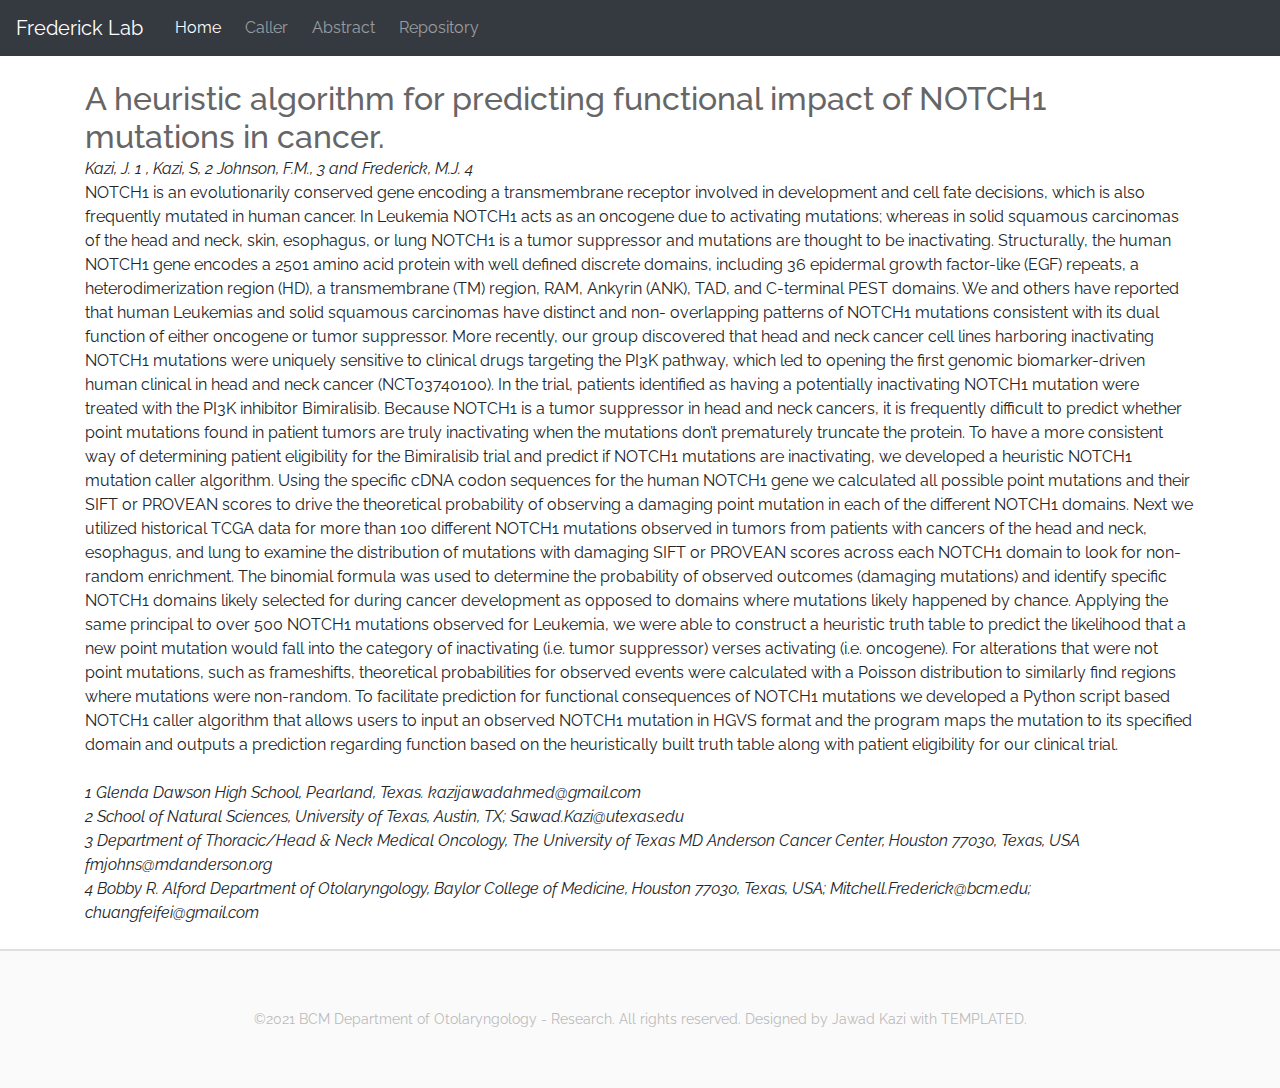
==== abstract.html @ 68045901 "changed the look and added navbar" ====
<!DOCTYPE HTML>
<html>
  <head>
  <title>Abstract</title>
  <meta charset="utf-8" />
  <meta name="viewport" content="width=device-width, initial-scale=1" />
  <!--[if lte IE 8]><script src="assets/js/ie/html5shiv.js"></script><![endif]-->
  <link rel="stylesheet" href="assets/css/main.css" />
         <link rel="stylesheet" type="text/css" href="assets/css/bootstrap.min.css">

    <link rel="stylesheet" type="text/css" href="assets/css/font-awesome.css">

    <link rel="stylesheet" href="assets/css/templatemo-softy-pinko.css">
  <!--[if lte IE 9]><link rel="stylesheet" href="assets/css/ie9.css" /><![endif]-->
</head>
<body> 
  
  <nav class="navbar navbar-expand-lg navbar-dark bg-dark">
  <a class="navbar-brand" href="https://www.bcm.edu/people-search/mitchell-frederick-21699"  target="_blank">Frederick Lab</a>
  <button class="navbar-toggler" type="button" data-toggle="collapse" data-target="#navbarNavDropdown" aria-controls="navbarNavDropdown" aria-expanded="false" aria-label="Toggle navigation">
    <span class="navbar-toggler-icon"></span>
  </button>
  <div class="collapse navbar-collapse" id="navbarNavDropdown">
    <ul class="navbar-nav">
      <li class="nav-item active">
        <a class="nav-link" href="index.html">Home </a>
      </li>
      <li class="nav-item">
        <a class="nav-link" href="code.html">Caller</a>
      </li>
      <li class="nav-item">
        <a class="nav-link" href="abstract.html">Abstract<span class="sr-only">(current)</span></a>
      </li>
      <li class="nav-item">
        <a class="nav-link" href="https://github.com/SeebinJwad/notch1_caller" target="_blank">Repository</a>
      </li>
    </ul>
  </div>
</nav>
<!-- One -->
  <section id="one" class="container pt-4">
      <section>
        <h2>A heuristic algorithm for predicting functional impact of NOTCH1 mutations in cancer.</h2>
        <p><i>Kazi, J. 1 , Kazi, S, 2 Johnson, F.M., 3 and Frederick, M.J. 4</i> 

          <p>
NOTCH1 is an evolutionarily conserved gene encoding a transmembrane receptor involved in
development and cell fate decisions, which is also frequently mutated in human cancer. In Leukemia
NOTCH1 acts as an oncogene due to activating mutations; whereas in solid squamous carcinomas of the
head and neck, skin, esophagus, or lung NOTCH1 is a tumor suppressor and mutations are thought to be
inactivating. Structurally, the human NOTCH1 gene encodes a 2501 amino acid protein with well
defined discrete domains, including 36 epidermal growth factor-like (EGF) repeats, a heterodimerization
region (HD), a transmembrane (TM) region, RAM, Ankyrin (ANK), TAD, and C-terminal PEST domains. We
and others have reported that human Leukemias and solid squamous carcinomas have distinct and non-
overlapping patterns of NOTCH1 mutations consistent with its dual function of either oncogene or
tumor suppressor. More recently, our group discovered that head and neck cancer cell lines harboring
inactivating NOTCH1 mutations were uniquely sensitive to clinical drugs targeting the PI3K pathway,
which led to opening the first genomic biomarker-driven human clinical in head and neck cancer
(NCT03740100). In the trial, patients identified as having a potentially inactivating NOTCH1 mutation
were treated with the PI3K inhibitor Bimiralisib. Because NOTCH1 is a tumor suppressor in head and
neck cancers, it is frequently difficult to predict whether point mutations found in patient tumors are
truly inactivating when the mutations don’t prematurely truncate the protein. To have a more
consistent way of determining patient eligibility for the Bimiralisib trial and predict if NOTCH1 mutations
are inactivating, we developed a heuristic NOTCH1 mutation caller algorithm. Using the specific cDNA
codon sequences for the human NOTCH1 gene we calculated all possible point mutations and their SIFT
or PROVEAN scores to drive the theoretical probability of observing a damaging point mutation in each
of the different NOTCH1 domains. Next we utilized historical TCGA data for more than 100 different
NOTCH1 mutations observed in tumors from patients with cancers of the head and neck, esophagus,
and lung to examine the distribution of mutations with damaging SIFT or PROVEAN scores across each
NOTCH1 domain to look for non-random enrichment. The binomial formula was used to determine the
probability of observed outcomes (damaging mutations) and identify specific NOTCH1 domains likely
selected for during cancer development as opposed to domains where mutations likely happened by
chance. Applying the same principal to over 500 NOTCH1 mutations observed for Leukemia, we were
able to construct a heuristic truth table to predict the likelihood that a new point mutation would fall
into the category of inactivating (i.e. tumor suppressor) verses activating (i.e. oncogene). For alterations
that were not point mutations, such as frameshifts, theoretical probabilities for observed events were
calculated with a Poisson distribution to similarly find regions where mutations were non-random. To
facilitate prediction for functional consequences of NOTCH1 mutations we developed a Python script
based NOTCH1 caller algorithm that allows users to input an observed NOTCH1 mutation in HGVS
format and the program maps the mutation to its specified domain and outputs a prediction regarding
function based on the heuristically built truth table along with patient eligibility for our clinical trial.</p>
        <p><br><i>
1 Glenda Dawson High School, Pearland, Texas. kazijawadahmed@gmail.com<br>
2 School of Natural Sciences, University of Texas, Austin, TX; Sawad.Kazi@utexas.edu<br>
3 Department of Thoracic/Head &amp; Neck Medical Oncology, The University of Texas MD Anderson Cancer
Center, Houston 77030, Texas, USA fmjohns@mdanderson.org <br>
4 Bobby R. Alford Department of Otolaryngology, Baylor College of Medicine, Houston 77030, Texas,
USA; Mitchell.Frederick@bcm.edu; chuangfeifei@gmail.com</i><br><br></p>
     
      </section>
      
  </section>


  <!-- Footer -->
  <footer id="footer">
    <div class="copyright">
      &copy;2021 BCM Department of Otolaryngology - Research. All rights reserved. Designed by Jawad Kazi with TEMPLATED.
    </div>
  </footer>
</body>
</html>
---- assets/css/main.css ----
@import url(font-awesome.min.css);

/*
	Prism by TEMPLATED
	templated.co @templatedco
	Released for free under the Creative Commons Attribution 3.0 license (templated.co/license)
*/

/* Reset */

	html, body, div, span, applet, object, iframe, h1, h2, h3, h4, h5, h6, p, blockquote, pre, a, abbr, acronym, address, big, cite, code, del, dfn, em, img, ins, kbd, q, s, samp, small, strike, strong, sub, sup, tt, var, b, u, i, center, dl, dt, dd, ol, ul, li, fieldset, form, label, legend, table, caption, tbody, tfoot, thead, tr, th, td, article, aside, canvas, details, embed, figure, figcaption, footer, header, hgroup, menu, nav, output, ruby, section, summary, time, mark, audio, video {
		margin: 0;
		padding: 0;
		border: 0;
		font-size: 100%;
		font: inherit;
		vertical-align: baseline;
	}

	article, aside, details, figcaption, figure, footer, header, hgroup, menu, nav, section {
		display: block;
	}

	body {
		line-height: 1;
	}

	ol, ul {
		list-style: none;
	}

	blockquote, q {
		quotes: none;
	}

	blockquote:before, blockquote:after, q:before, q:after {
		content: '';
		content: none;
	}

	table {
		border-collapse: collapse;
		border-spacing: 0;
	}

	body {
		-webkit-text-size-adjust: none;
	}

/* Box Model */

	*, *:before, *:after {
		-moz-box-sizing: border-box;
		-webkit-box-sizing: border-box;
		box-sizing: border-box;
	}

/* Grid */

	.row {
		border-bottom: solid 1px transparent;
		-moz-box-sizing: border-box;
		-webkit-box-sizing: border-box;
		box-sizing: border-box;
	}

	.row > * {
		float: left;
		-moz-box-sizing: border-box;
		-webkit-box-sizing: border-box;
		box-sizing: border-box;
	}

	.row:after, .row:before {
		content: '';
		display: block;
		clear: both;
		height: 0;
	}

	.row.uniform > * > :first-child {
		margin-top: 0;
	}

	.row.uniform > * > :last-child {
		margin-bottom: 0;
	}

	.row.\30 \25 > * {
		padding: 0 0 0 0em;
	}

	.row.\30 \25 {
		margin: 0 0 -1px 0em;
	}

	.row.uniform.\30 \25 > * {
		padding: 0em 0 0 0em;
	}

	.row.uniform.\30 \25 {
		margin: 0em 0 -1px 0em;
	}

	.row > * {
		padding: 0 0 0 2em;
	}

	.row {
		margin: 0 0 -1px -2em;
	}

	.row.uniform > * {
		padding: 2em 0 0 2em;
	}

	.row.uniform {
		margin: -2em 0 -1px -2em;
	}

	.row.\32 00\25 > * {
		padding: 0 0 0 4em;
	}

	.row.\32 00\25 {
		margin: 0 0 -1px -4em;
	}

	.row.uniform.\32 00\25 > * {
		padding: 4em 0 0 4em;
	}

	.row.uniform.\32 00\25 {
		margin: -4em 0 -1px -4em;
	}

	.row.\31 50\25 > * {
		padding: 0 0 0 3em;
	}

	.row.\31 50\25 {
		margin: 0 0 -1px -3em;
	}

	.row.uniform.\31 50\25 > * {
		padding: 3em 0 0 3em;
	}

	.row.uniform.\31 50\25 {
		margin: -3em 0 -1px -3em;
	}

	.row.\35 0\25 > * {
		padding: 0 0 0 1em;
	}

	.row.\35 0\25 {
		margin: 0 0 -1px -1em;
	}

	.row.uniform.\35 0\25 > * {
		padding: 1em 0 0 1em;
	}

	.row.uniform.\35 0\25 {
		margin: -1em 0 -1px -1em;
	}

	.row.\32 5\25 > * {
		padding: 0 0 0 0.5em;
	}

	.row.\32 5\25 {
		margin: 0 0 -1px -0.5em;
	}

	.row.uniform.\32 5\25 > * {
		padding: 0.5em 0 0 0.5em;
	}

	.row.uniform.\32 5\25 {
		margin: -0.5em 0 -1px -0.5em;
	}

	.\31 2u, .\31 2u\24 {
		width: 100%;
		clear: none;
		margin-left: 0;
	}

	.\31 1u, .\31 1u\24 {
		width: 91.6666666667%;
		clear: none;
		margin-left: 0;
	}

	.\31 0u, .\31 0u\24 {
		width: 83.3333333333%;
		clear: none;
		margin-left: 0;
	}

	.\39 u, .\39 u\24 {
		width: 75%;
		clear: none;
		margin-left: 0;
	}

	.\38 u, .\38 u\24 {
		width: 66.6666666667%;
		clear: none;
		margin-left: 0;
	}

	.\37 u, .\37 u\24 {
		width: 58.3333333333%;
		clear: none;
		margin-left: 0;
	}

	.\36 u, .\36 u\24 {
		width: 50%;
		clear: none;
		margin-left: 0;
	}

	.\35 u, .\35 u\24 {
		width: 41.6666666667%;
		clear: none;
		margin-left: 0;
	}

	.\34 u, .\34 u\24 {
		width: 33.3333333333%;
		clear: none;
		margin-left: 0;
	}

	.\33 u, .\33 u\24 {
		width: 25%;
		clear: none;
		margin-left: 0;
	}

	.\32 u, .\32 u\24 {
		width: 16.6666666667%;
		clear: none;
		margin-left: 0;
	}

	.\31 u, .\31 u\24 {
		width: 8.3333333333%;
		clear: none;
		margin-left: 0;
	}

	.\31 2u\24 + *,
	.\31 1u\24 + *,
	.\31 0u\24 + *,
	.\39 u\24 + *,
	.\38 u\24 + *,
	.\37 u\24 + *,
	.\36 u\24 + *,
	.\35 u\24 + *,
	.\34 u\24 + *,
	.\33 u\24 + *,
	.\32 u\24 + *,
	.\31 u\24 + * {
		clear: left;
	}

	.\-11u {
		margin-left: 91.66667%;
	}

	.\-10u {
		margin-left: 83.33333%;
	}

	.\-9u {
		margin-left: 75%;
	}

	.\-8u {
		margin-left: 66.66667%;
	}

	.\-7u {
		margin-left: 58.33333%;
	}

	.\-6u {
		margin-left: 50%;
	}

	.\-5u {
		margin-left: 41.66667%;
	}

	.\-4u {
		margin-left: 33.33333%;
	}

	.\-3u {
		margin-left: 25%;
	}

	.\-2u {
		margin-left: 16.66667%;
	}

	.\-1u {
		margin-left: 8.33333%;
	}

	@media screen and (max-width: 1680px) {

		.row > * {
			padding: 0 0 0 2em;
		}

		.row {
			margin: 0 0 -1px -2em;
		}

		.row.uniform > * {
			padding: 2em 0 0 2em;
		}

		.row.uniform {
			margin: -2em 0 -1px -2em;
		}

		.row.\32 00\25 > * {
			padding: 0 0 0 4em;
		}

		.row.\32 00\25 {
			margin: 0 0 -1px -4em;
		}

		.row.uniform.\32 00\25 > * {
			padding: 4em 0 0 4em;
		}

		.row.uniform.\32 00\25 {
			margin: -4em 0 -1px -4em;
		}

		.row.\31 50\25 > * {
			padding: 0 0 0 3em;
		}

		.row.\31 50\25 {
			margin: 0 0 -1px -3em;
		}

		.row.uniform.\31 50\25 > * {
			padding: 3em 0 0 3em;
		}

		.row.uniform.\31 50\25 {
			margin: -3em 0 -1px -3em;
		}

		.row.\35 0\25 > * {
			padding: 0 0 0 1em;
		}

		.row.\35 0\25 {
			margin: 0 0 -1px -1em;
		}

		.row.uniform.\35 0\25 > * {
			padding: 1em 0 0 1em;
		}

		.row.uniform.\35 0\25 {
			margin: -1em 0 -1px -1em;
		}

		.row.\32 5\25 > * {
			padding: 0 0 0 0.5em;
		}

		.row.\32 5\25 {
			margin: 0 0 -1px -0.5em;
		}

		.row.uniform.\32 5\25 > * {
			padding: 0.5em 0 0 0.5em;
		}

		.row.uniform.\32 5\25 {
			margin: -0.5em 0 -1px -0.5em;
		}

		.\31 2u\28xlarge\29, .\31 2u\24\28xlarge\29 {
			width: 100%;
			clear: none;
			margin-left: 0;
		}

		.\31 1u\28xlarge\29, .\31 1u\24\28xlarge\29 {
			width: 91.6666666667%;
			clear: none;
			margin-left: 0;
		}

		.\31 0u\28xlarge\29, .\31 0u\24\28xlarge\29 {
			width: 83.3333333333%;
			clear: none;
			margin-left: 0;
		}

		.\39 u\28xlarge\29, .\39 u\24\28xlarge\29 {
			width: 75%;
			clear: none;
			margin-left: 0;
		}

		.\38 u\28xlarge\29, .\38 u\24\28xlarge\29 {
			width: 66.6666666667%;
			clear: none;
			margin-left: 0;
		}

		.\37 u\28xlarge\29, .\37 u\24\28xlarge\29 {
			width: 58.3333333333%;
			clear: none;
			margin-left: 0;
		}

		.\36 u\28xlarge\29, .\36 u\24\28xlarge\29 {
			width: 50%;
			clear: none;
			margin-left: 0;
		}

		.\35 u\28xlarge\29, .\35 u\24\28xlarge\29 {
			width: 41.6666666667%;
			clear: none;
			margin-left: 0;
		}

		.\34 u\28xlarge\29, .\34 u\24\28xlarge\29 {
			width: 33.3333333333%;
			clear: none;
			margin-left: 0;
		}

		.\33 u\28xlarge\29, .\33 u\24\28xlarge\29 {
			width: 25%;
			clear: none;
			margin-left: 0;
		}

		.\32 u\28xlarge\29, .\32 u\24\28xlarge\29 {
			width: 16.6666666667%;
			clear: none;
			margin-left: 0;
		}

		.\31 u\28xlarge\29, .\31 u\24\28xlarge\29 {
			width: 8.3333333333%;
			clear: none;
			margin-left: 0;
		}

		.\31 2u\24\28xlarge\29 + *,
		.\31 1u\24\28xlarge\29 + *,
		.\31 0u\24\28xlarge\29 + *,
		.\39 u\24\28xlarge\29 + *,
		.\38 u\24\28xlarge\29 + *,
		.\37 u\24\28xlarge\29 + *,
		.\36 u\24\28xlarge\29 + *,
		.\35 u\24\28xlarge\29 + *,
		.\34 u\24\28xlarge\29 + *,
		.\33 u\24\28xlarge\29 + *,
		.\32 u\24\28xlarge\29 + *,
		.\31 u\24\28xlarge\29 + * {
			clear: left;
		}

		.\-11u\28xlarge\29 {
			margin-left: 91.66667%;
		}

		.\-10u\28xlarge\29 {
			margin-left: 83.33333%;
		}

		.\-9u\28xlarge\29 {
			margin-left: 75%;
		}

		.\-8u\28xlarge\29 {
			margin-left: 66.66667%;
		}

		.\-7u\28xlarge\29 {
			margin-left: 58.33333%;
		}

		.\-6u\28xlarge\29 {
			margin-left: 50%;
		}

		.\-5u\28xlarge\29 {
			margin-left: 41.66667%;
		}

		.\-4u\28xlarge\29 {
			margin-left: 33.33333%;
		}

		.\-3u\28xlarge\29 {
			margin-left: 25%;
		}

		.\-2u\28xlarge\29 {
			margin-left: 16.66667%;
		}

		.\-1u\28xlarge\29 {
			margin-left: 8.33333%;
		}

	}

	@media screen and (max-width: 1366px) {

		.row > * {
			padding: 0 0 0 1.5em;
		}

		.row {
			margin: 0 0 -1px -1.5em;
		}

		.row.uniform > * {
			padding: 1.5em 0 0 1.5em;
		}

		.row.uniform {
			margin: -1.5em 0 -1px -1.5em;
		}

		.row.\32 00\25 > * {
			padding: 0 0 0 3em;
		}

		.row.\32 00\25 {
			margin: 0 0 -1px -3em;
		}

		.row.uniform.\32 00\25 > * {
			padding: 3em 0 0 3em;
		}

		.row.uniform.\32 00\25 {
			margin: -3em 0 -1px -3em;
		}

		.row.\31 50\25 > * {
			padding: 0 0 0 2.25em;
		}

		.row.\31 50\25 {
			margin: 0 0 -1px -2.25em;
		}

		.row.uniform.\31 50\25 > * {
			padding: 2.25em 0 0 2.25em;
		}

		.row.uniform.\31 50\25 {
			margin: -2.25em 0 -1px -2.25em;
		}

		.row.\35 0\25 > * {
			padding: 0 0 0 0.75em;
		}

		.row.\35 0\25 {
			margin: 0 0 -1px -0.75em;
		}

		.row.uniform.\35 0\25 > * {
			padding: 0.75em 0 0 0.75em;
		}

		.row.uniform.\35 0\25 {
			margin: -0.75em 0 -1px -0.75em;
		}

		.row.\32 5\25 > * {
			padding: 0 0 0 0.375em;
		}

		.row.\32 5\25 {
			margin: 0 0 -1px -0.375em;
		}

		.row.uniform.\32 5\25 > * {
			padding: 0.375em 0 0 0.375em;
		}

		.row.uniform.\32 5\25 {
			margin: -0.375em 0 -1px -0.375em;
		}

		.\31 2u\28large\29, .\31 2u\24\28large\29 {
			width: 100%;
			clear: none;
			margin-left: 0;
		}

		.\31 1u\28large\29, .\31 1u\24\28large\29 {
			width: 91.6666666667%;
			clear: none;
			margin-left: 0;
		}

		.\31 0u\28large\29, .\31 0u\24\28large\29 {
			width: 83.3333333333%;
			clear: none;
			margin-left: 0;
		}

		.\39 u\28large\29, .\39 u\24\28large\29 {
			width: 75%;
			clear: none;
			margin-left: 0;
		}

		.\38 u\28large\29, .\38 u\24\28large\29 {
			width: 66.6666666667%;
			clear: none;
			margin-left: 0;
		}

		.\37 u\28large\29, .\37 u\24\28large\29 {
			width: 58.3333333333%;
			clear: none;
			margin-left: 0;
		}

		.\36 u\28large\29, .\36 u\24\28large\29 {
			width: 50%;
			clear: none;
			margin-left: 0;
		}

		.\35 u\28large\29, .\35 u\24\28large\29 {
			width: 41.6666666667%;
			clear: none;
			margin-left: 0;
		}

		.\34 u\28large\29, .\34 u\24\28large\29 {
			width: 33.3333333333%;
			clear: none;
			margin-left: 0;
		}

		.\33 u\28large\29, .\33 u\24\28large\29 {
			width: 25%;
			clear: none;
			margin-left: 0;
		}

		.\32 u\28large\29, .\32 u\24\28large\29 {
			width: 16.6666666667%;
			clear: none;
			margin-left: 0;
		}

		.\31 u\28large\29, .\31 u\24\28large\29 {
			width: 8.3333333333%;
			clear: none;
			margin-left: 0;
		}

		.\31 2u\24\28large\29 + *,
		.\31 1u\24\28large\29 + *,
		.\31 0u\24\28large\29 + *,
		.\39 u\24\28large\29 + *,
		.\38 u\24\28large\29 + *,
		.\37 u\24\28large\29 + *,
		.\36 u\24\28large\29 + *,
		.\35 u\24\28large\29 + *,
		.\34 u\24\28large\29 + *,
		.\33 u\24\28large\29 + *,
		.\32 u\24\28large\29 + *,
		.\31 u\24\28large\29 + * {
			clear: left;
		}

		.\-11u\28large\29 {
			margin-left: 91.66667%;
		}

		.\-10u\28large\29 {
			margin-left: 83.33333%;
		}

		.\-9u\28large\29 {
			margin-left: 75%;
		}

		.\-8u\28large\29 {
			margin-left: 66.66667%;
		}

		.\-7u\28large\29 {
			margin-left: 58.33333%;
		}

		.\-6u\28large\29 {
			margin-left: 50%;
		}

		.\-5u\28large\29 {
			margin-left: 41.66667%;
		}

		.\-4u\28large\29 {
			margin-left: 33.33333%;
		}

		.\-3u\28large\29 {
			margin-left: 25%;
		}

		.\-2u\28large\29 {
			margin-left: 16.66667%;
		}

		.\-1u\28large\29 {
			margin-left: 8.33333%;
		}

	}

	@media screen and (max-width: 980px) {

		.row > * {
			padding: 0 0 0 1.5em;
		}

		.row {
			margin: 0 0 -1px -1.5em;
		}

		.row.uniform > * {
			padding: 1.5em 0 0 1.5em;
		}

		.row.uniform {
			margin: -1.5em 0 -1px -1.5em;
		}

		.row.\32 00\25 > * {
			padding: 0 0 0 3em;
		}

		.row.\32 00\25 {
			margin: 0 0 -1px -3em;
		}

		.row.uniform.\32 00\25 > * {
			padding: 3em 0 0 3em;
		}

		.row.uniform.\32 00\25 {
			margin: -3em 0 -1px -3em;
		}

		.row.\31 50\25 > * {
			padding: 0 0 0 2.25em;
		}

		.row.\31 50\25 {
			margin: 0 0 -1px -2.25em;
		}

		.row.uniform.\31 50\25 > * {
			padding: 2.25em 0 0 2.25em;
		}

		.row.uniform.\31 50\25 {
			margin: -2.25em 0 -1px -2.25em;
		}

		.row.\35 0\25 > * {
			padding: 0 0 0 0.75em;
		}

		.row.\35 0\25 {
			margin: 0 0 -1px -0.75em;
		}

		.row.uniform.\35 0\25 > * {
			padding: 0.75em 0 0 0.75em;
		}

		.row.uniform.\35 0\25 {
			margin: -0.75em 0 -1px -0.75em;
		}

		.row.\32 5\25 > * {
			padding: 0 0 0 0.375em;
		}

		.row.\32 5\25 {
			margin: 0 0 -1px -0.375em;
		}

		.row.uniform.\32 5\25 > * {
			padding: 0.375em 0 0 0.375em;
		}

		.row.uniform.\32 5\25 {
			margin: -0.375em 0 -1px -0.375em;
		}

		.\31 2u\28medium\29, .\31 2u\24\28medium\29 {
			width: 100%;
			clear: none;
			margin-left: 0;
		}

		.\31 1u\28medium\29, .\31 1u\24\28medium\29 {
			width: 91.6666666667%;
			clear: none;
			margin-left: 0;
		}

		.\31 0u\28medium\29, .\31 0u\24\28medium\29 {
			width: 83.3333333333%;
			clear: none;
			margin-left: 0;
		}

		.\39 u\28medium\29, .\39 u\24\28medium\29 {
			width: 75%;
			clear: none;
			margin-left: 0;
		}

		.\38 u\28medium\29, .\38 u\24\28medium\29 {
			width: 66.6666666667%;
			clear: none;
			margin-left: 0;
		}

		.\37 u\28medium\29, .\37 u\24\28medium\29 {
			width: 58.3333333333%;
			clear: none;
			margin-left: 0;
		}

		.\36 u\28medium\29, .\36 u\24\28medium\29 {
			width: 50%;
			clear: none;
			margin-left: 0;
		}

		.\35 u\28medium\29, .\35 u\24\28medium\29 {
			width: 41.6666666667%;
			clear: none;
			margin-left: 0;
		}

		.\34 u\28medium\29, .\34 u\24\28medium\29 {
			width: 33.3333333333%;
			clear: none;
			margin-left: 0;
		}

		.\33 u\28medium\29, .\33 u\24\28medium\29 {
			width: 25%;
			clear: none;
			margin-left: 0;
		}

		.\32 u\28medium\29, .\32 u\24\28medium\29 {
			width: 16.6666666667%;
			clear: none;
			margin-left: 0;
		}

		.\31 u\28medium\29, .\31 u\24\28medium\29 {
			width: 8.3333333333%;
			clear: none;
			margin-left: 0;
		}

		.\31 2u\24\28medium\29 + *,
		.\31 1u\24\28medium\29 + *,
		.\31 0u\24\28medium\29 + *,
		.\39 u\24\28medium\29 + *,
		.\38 u\24\28medium\29 + *,
		.\37 u\24\28medium\29 + *,
		.\36 u\24\28medium\29 + *,
		.\35 u\24\28medium\29 + *,
		.\34 u\24\28medium\29 + *,
		.\33 u\24\28medium\29 + *,
		.\32 u\24\28medium\29 + *,
		.\31 u\24\28medium\29 + * {
			clear: left;
		}

		.\-11u\28medium\29 {
			margin-left: 91.66667%;
		}

		.\-10u\28medium\29 {
			margin-left: 83.33333%;
		}

		.\-9u\28medium\29 {
			margin-left: 75%;
		}

		.\-8u\28medium\29 {
			margin-left: 66.66667%;
		}

		.\-7u\28medium\29 {
			margin-left: 58.33333%;
		}

		.\-6u\28medium\29 {
			margin-left: 50%;
		}

		.\-5u\28medium\29 {
			margin-left: 41.66667%;
		}

		.\-4u\28medium\29 {
			margin-left: 33.33333%;
		}

		.\-3u\28medium\29 {
			margin-left: 25%;
		}

		.\-2u\28medium\29 {
			margin-left: 16.66667%;
		}

		.\-1u\28medium\29 {
			margin-left: 8.33333%;
		}

	}

	@media screen and (max-width: 736px) {

		.row > * {
			padding: 0 0 0 1.25em;
		}

		.row {
			margin: 0 0 -1px -1.25em;
		}

		.row.uniform > * {
			padding: 1.25em 0 0 1.25em;
		}

		.row.uniform {
			margin: -1.25em 0 -1px -1.25em;
		}

		.row.\32 00\25 > * {
			padding: 0 0 0 2.5em;
		}

		.row.\32 00\25 {
			margin: 0 0 -1px -2.5em;
		}

		.row.uniform.\32 00\25 > * {
			padding: 2.5em 0 0 2.5em;
		}

		.row.uniform.\32 00\25 {
			margin: -2.5em 0 -1px -2.5em;
		}

		.row.\31 50\25 > * {
			padding: 0 0 0 1.875em;
		}

		.row.\31 50\25 {
			margin: 0 0 -1px -1.875em;
		}

		.row.uniform.\31 50\25 > * {
			padding: 1.875em 0 0 1.875em;
		}

		.row.uniform.\31 50\25 {
			margin: -1.875em 0 -1px -1.875em;
		}

		.row.\35 0\25 > * {
			padding: 0 0 0 0.625em;
		}

		.row.\35 0\25 {
			margin: 0 0 -1px -0.625em;
		}

		.row.uniform.\35 0\25 > * {
			padding: 0.625em 0 0 0.625em;
		}

		.row.uniform.\35 0\25 {
			margin: -0.625em 0 -1px -0.625em;
		}

		.row.\32 5\25 > * {
			padding: 0 0 0 0.3125em;
		}

		.row.\32 5\25 {
			margin: 0 0 -1px -0.3125em;
		}

		.row.uniform.\32 5\25 > * {
			padding: 0.3125em 0 0 0.3125em;
		}

		.row.uniform.\32 5\25 {
			margin: -0.3125em 0 -1px -0.3125em;
		}

		.\31 2u\28small\29, .\31 2u\24\28small\29 {
			width: 100%;
			clear: none;
			margin-left: 0;
		}

		.\31 1u\28small\29, .\31 1u\24\28small\29 {
			width: 91.6666666667%;
			clear: none;
			margin-left: 0;
		}

		.\31 0u\28small\29, .\31 0u\24\28small\29 {
			width: 83.3333333333%;
			clear: none;
			margin-left: 0;
		}

		.\39 u\28small\29, .\39 u\24\28small\29 {
			width: 75%;
			clear: none;
			margin-left: 0;
		}

		.\38 u\28small\29, .\38 u\24\28small\29 {
			width: 66.6666666667%;
			clear: none;
			margin-left: 0;
		}

		.\37 u\28small\29, .\37 u\24\28small\29 {
			width: 58.3333333333%;
			clear: none;
			margin-left: 0;
		}

		.\36 u\28small\29, .\36 u\24\28small\29 {
			width: 50%;
			clear: none;
			margin-left: 0;
		}

		.\35 u\28small\29, .\35 u\24\28small\29 {
			width: 41.6666666667%;
			clear: none;
			margin-left: 0;
		}

		.\34 u\28small\29, .\34 u\24\28small\29 {
			width: 33.3333333333%;
			clear: none;
			margin-left: 0;
		}

		.\33 u\28small\29, .\33 u\24\28small\29 {
			width: 25%;
			clear: none;
			margin-left: 0;
		}

		.\32 u\28small\29, .\32 u\24\28small\29 {
			width: 16.6666666667%;
			clear: none;
			margin-left: 0;
		}

		.\31 u\28small\29, .\31 u\24\28small\29 {
			width: 8.3333333333%;
			clear: none;
			margin-left: 0;
		}

		.\31 2u\24\28small\29 + *,
		.\31 1u\24\28small\29 + *,
		.\31 0u\24\28small\29 + *,
		.\39 u\24\28small\29 + *,
		.\38 u\24\28small\29 + *,
		.\37 u\24\28small\29 + *,
		.\36 u\24\28small\29 + *,
		.\35 u\24\28small\29 + *,
		.\34 u\24\28small\29 + *,
		.\33 u\24\28small\29 + *,
		.\32 u\24\28small\29 + *,
		.\31 u\24\28small\29 + * {
			clear: left;
		}

		.\-11u\28small\29 {
			margin-left: 91.66667%;
		}

		.\-10u\28small\29 {
			margin-left: 83.33333%;
		}

		.\-9u\28small\29 {
			margin-left: 75%;
		}

		.\-8u\28small\29 {
			margin-left: 66.66667%;
		}

		.\-7u\28small\29 {
			margin-left: 58.33333%;
		}

		.\-6u\28small\29 {
			margin-left: 50%;
		}

		.\-5u\28small\29 {
			margin-left: 41.66667%;
		}

		.\-4u\28small\29 {
			margin-left: 33.33333%;
		}

		.\-3u\28small\29 {
			margin-left: 25%;
		}

		.\-2u\28small\29 {
			margin-left: 16.66667%;
		}

		.\-1u\28small\29 {
			margin-left: 8.33333%;
		}

	}

	@media screen and (max-width: 480px) {

		.row > * {
			padding: 0 0 0 1.25em;
		}

		.row {
			margin: 0 0 -1px -1.25em;
		}

		.row.uniform > * {
			padding: 1.25em 0 0 1.25em;
		}

		.row.uniform {
			margin: -1.25em 0 -1px -1.25em;
		}

		.row.\32 00\25 > * {
			padding: 0 0 0 2.5em;
		}

		.row.\32 00\25 {
			margin: 0 0 -1px -2.5em;
		}

		.row.uniform.\32 00\25 > * {
			padding: 2.5em 0 0 2.5em;
		}

		.row.uniform.\32 00\25 {
			margin: -2.5em 0 -1px -2.5em;
		}

		.row.\31 50\25 > * {
			padding: 0 0 0 1.875em;
		}

		.row.\31 50\25 {
			margin: 0 0 -1px -1.875em;
		}

		.row.uniform.\31 50\25 > * {
			padding: 1.875em 0 0 1.875em;
		}

		.row.uniform.\31 50\25 {
			margin: -1.875em 0 -1px -1.875em;
		}

		.row.\35 0\25 > * {
			padding: 0 0 0 0.625em;
		}

		.row.\35 0\25 {
			margin: 0 0 -1px -0.625em;
		}

		.row.uniform.\35 0\25 > * {
			padding: 0.625em 0 0 0.625em;
		}

		.row.uniform.\35 0\25 {
			margin: -0.625em 0 -1px -0.625em;
		}

		.row.\32 5\25 > * {
			padding: 0 0 0 0.3125em;
		}

		.row.\32 5\25 {
			margin: 0 0 -1px -0.3125em;
		}

		.row.uniform.\32 5\25 > * {
			padding: 0.3125em 0 0 0.3125em;
		}

		.row.uniform.\32 5\25 {
			margin: -0.3125em 0 -1px -0.3125em;
		}

		.\31 2u\28xsmall\29, .\31 2u\24\28xsmall\29 {
			width: 100%;
			clear: none;
			margin-left: 0;
		}

		.\31 1u\28xsmall\29, .\31 1u\24\28xsmall\29 {
			width: 91.6666666667%;
			clear: none;
			margin-left: 0;
		}

		.\31 0u\28xsmall\29, .\31 0u\24\28xsmall\29 {
			width: 83.3333333333%;
			clear: none;
			margin-left: 0;
		}

		.\39 u\28xsmall\29, .\39 u\24\28xsmall\29 {
			width: 75%;
			clear: none;
			margin-left: 0;
		}

		.\38 u\28xsmall\29, .\38 u\24\28xsmall\29 {
			width: 66.6666666667%;
			clear: none;
			margin-left: 0;
		}

		.\37 u\28xsmall\29, .\37 u\24\28xsmall\29 {
			width: 58.3333333333%;
			clear: none;
			margin-left: 0;
		}

		.\36 u\28xsmall\29, .\36 u\24\28xsmall\29 {
			width: 50%;
			clear: none;
			margin-left: 0;
		}

		.\35 u\28xsmall\29, .\35 u\24\28xsmall\29 {
			width: 41.6666666667%;
			clear: none;
			margin-left: 0;
		}

		.\34 u\28xsmall\29, .\34 u\24\28xsmall\29 {
			width: 33.3333333333%;
			clear: none;
			margin-left: 0;
		}

		.\33 u\28xsmall\29, .\33 u\24\28xsmall\29 {
			width: 25%;
			clear: none;
			margin-left: 0;
		}

		.\32 u\28xsmall\29, .\32 u\24\28xsmall\29 {
			width: 16.6666666667%;
			clear: none;
			margin-left: 0;
		}

		.\31 u\28xsmall\29, .\31 u\24\28xsmall\29 {
			width: 8.3333333333%;
			clear: none;
			margin-left: 0;
		}

		.\31 2u\24\28xsmall\29 + *,
		.\31 1u\24\28xsmall\29 + *,
		.\31 0u\24\28xsmall\29 + *,
		.\39 u\24\28xsmall\29 + *,
		.\38 u\24\28xsmall\29 + *,
		.\37 u\24\28xsmall\29 + *,
		.\36 u\24\28xsmall\29 + *,
		.\35 u\24\28xsmall\29 + *,
		.\34 u\24\28xsmall\29 + *,
		.\33 u\24\28xsmall\29 + *,
		.\32 u\24\28xsmall\29 + *,
		.\31 u\24\28xsmall\29 + * {
			clear: left;
		}

		.\-11u\28xsmall\29 {
			margin-left: 91.66667%;
		}

		.\-10u\28xsmall\29 {
			margin-left: 83.33333%;
		}

		.\-9u\28xsmall\29 {
			margin-left: 75%;
		}

		.\-8u\28xsmall\29 {
			margin-left: 66.66667%;
		}

		.\-7u\28xsmall\29 {
			margin-left: 58.33333%;
		}

		.\-6u\28xsmall\29 {
			margin-left: 50%;
		}

		.\-5u\28xsmall\29 {
			margin-left: 41.66667%;
		}

		.\-4u\28xsmall\29 {
			margin-left: 33.33333%;
		}

		.\-3u\28xsmall\29 {
			margin-left: 25%;
		}

		.\-2u\28xsmall\29 {
			margin-left: 16.66667%;
		}

		.\-1u\28xsmall\29 {
			margin-left: 8.33333%;
		}

	}

/* Basic */

	@-ms-viewport {
		width: device-width;
	}

	body {
		-ms-overflow-style: scrollbar;
	}

	@media screen and (max-width: 480px) {

		html, body {
			min-width: 320px;
		}

	}

	body {
		background: #fff;
	}

		body.is-loading *, body.is-loading *:before, body.is-loading *:after {
			-moz-animation: none !important;
			-webkit-animation: none !important;
			-ms-animation: none !important;
			animation: none !important;
			-moz-transition: none !important;
			-webkit-transition: none !important;
			-ms-transition: none !important;
			transition: none !important;
		}

/* Type */

	body {
		background-color: #fff;
		color: #777;
	}

	body, input, select, textarea {
		font-family: Arial, Helvetica, sans-serif;
		font-size: 13pt;
		font-weight: normal;
		line-height: 2;
	}

		@media screen and (max-width: 1680px) {

			body, input, select, textarea {
				font-size: 13.5pt;
			}

		}

		@media screen and (max-width: 1366px) {

			body, input, select, textarea {
				font-size: 12.5pt;
			}

		}

		@media screen and (max-width: 980px) {

			body, input, select, textarea {
				font-size: 12pt;
			}

		}

		@media screen and (max-width: 736px) {

			body, input, select, textarea {
				font-size: 11.5pt;
			}

		}

		@media screen and (max-width: 480px) {

			body, input, select, textarea {
				font-size: 11.5pt;
			}

		}

	a {
		-moz-transition: color 0.2s ease;
		-webkit-transition: color 0.2s ease;
		-ms-transition: color 0.2s ease;
		transition: color 0.2s ease;
		text-decoration: underline;
	}

		a:hover {
			color: #00BC8A !important;
			text-decoration: none;
		}

	strong, b {
		font-weight: bold;
	}

	em, i {
		font-style: italic;
	}

	p {
		margin: 0 0 2em 0;
	}

	h1, h2, h3, h4, h5, h6 {
		font-weight: bold;
		line-height: 1.5;
		margin: 0 0 1em 0;
	}

		h1 a, h2 a, h3 a, h4 a, h5 a, h6 a {
			color: inherit;
			text-decoration: none;
		}

	h2 {
		font-size: 1.75em;
	}

	h3 {
		font-size: 1.35em;
	}

	h4 {
		font-size: 1.1em;
	}

	h5 {
		font-size: 0.9em;
	}

	h6 {
		font-size: 0.7em;
	}

	sub {
		font-size: 0.8em;
		position: relative;
		top: 0.5em;
	}

	sup {
		font-size: 0.8em;
		position: relative;
		top: -0.5em;
	}

	blockquote {
		border-left: solid 4px;
		font-style: italic;
		margin: 0 0 2em 0;
		padding: 0.5em 0 0.5em 2em;
	}

	code {
		border-radius: 0;
		border: solid 1px;
		font-family: "Courier New", monospace;
		font-size: 0.9em;
		margin: 0 0.25em;
		padding: 0.25em 0.65em;
	}

	pre {
		-webkit-overflow-scrolling: touch;
		font-family: "Courier New", monospace;
		font-size: 0.9em;
		margin: 0 0 2em 0;
	}

		pre code {
			display: block;
			line-height: 1.75;
			padding: 1em 1.5em;
			overflow-x: auto;
		}

	hr {
		border: 0;
		border-bottom: solid 1px;
		margin: 2em 0;
	}

		hr.major {
			margin: 3em 0;
		}

	.align-left {
		text-align: left;
	}

	.align-center {
		text-align: center;
	}

	.align-right {
		text-align: right;
	}

	input, select, textarea {
		color: #666;
	}

	a {
		color: #00BC8A;
	}

	strong, b {
		color: #666;
	}

	h1, h2, h3, h4, h5, h6 {
		color: #666;
	}

	blockquote {
		border-left-color: rgba(144, 144, 144, 0.25);
	}

	code {
		background: rgba(144, 144, 144, 0.075);
		border-color: rgba(144, 144, 144, 0.25);
	}

	hr {
		border-bottom-color: rgba(144, 144, 144, 0.25);
	}

/* Box */

	.box {
		border-radius: 0;
		border: solid 1px;
		margin-bottom: 2em;
		padding: 1.5em;
	}

		.box > :last-child,
		.box > :last-child > :last-child,
		.box > :last-child > :last-child > :last-child {
			margin-bottom: 0;
		}

		.box.alt {
			border: 0;
			border-radius: 0;
			padding: 0;
		}

	.box {
		border-color: rgba(144, 144, 144, 0.25);
	}

/* Button */

	input[type="submit"],
	input[type="reset"],
	input[type="button"],
	button,
	.button {
		-moz-appearance: none;
		-webkit-appearance: none;
		-ms-appearance: none;
		appearance: none;
		-moz-transition: background-color 0.2s ease-in-out, color 0.2s ease-in-out;
		-webkit-transition: background-color 0.2s ease-in-out, color 0.2s ease-in-out;
		-ms-transition: background-color 0.2s ease-in-out, color 0.2s ease-in-out;
		transition: background-color 0.2s ease-in-out, color 0.2s ease-in-out;
		border-radius: 2em;
		border: 0;
		cursor: pointer;
		display: inline-block;
		font-size: 0.8em;
		font-weight: bold;
		height: 3.5em;
		letter-spacing: 0.1em;
		line-height: 3.65em;
		padding: 0 3em;
		text-align: center;
		text-decoration: none;
		text-transform: uppercase;
		white-space: nowrap;
	}

		input[type="submit"].icon,
		input[type="reset"].icon,
		input[type="button"].icon,
		button.icon,
		.button.icon {
			padding-left: 1.35em;
		}

			input[type="submit"].icon:before,
			input[type="reset"].icon:before,
			input[type="button"].icon:before,
			button.icon:before,
			.button.icon:before {
				margin-right: 0.5em;
			}

		input[type="submit"].fit,
		input[type="reset"].fit,
		input[type="button"].fit,
		button.fit,
		.button.fit {
			display: block;
			margin: 0 0 1em 0;
			width: 100%;
		}

		input[type="submit"].small,
		input[type="reset"].small,
		input[type="button"].small,
		button.small,
		.button.small {
			font-size: 0.8em;
		}

		input[type="submit"].big,
		input[type="reset"].big,
		input[type="button"].big,
		button.big,
		.button.big {
			font-size: 1.35em;
		}

		input[type="submit"].disabled, input[type="submit"]:disabled,
		input[type="reset"].disabled,
		input[type="reset"]:disabled,
		input[type="button"].disabled,
		input[type="button"]:disabled,
		button.disabled,
		button:disabled,
		.button.disabled,
		.button:disabled {
			-moz-pointer-events: none;
			-webkit-pointer-events: none;
			-ms-pointer-events: none;
			pointer-events: none;
			opacity: 0.25;
		}

		@media screen and (max-width: 480px) {

			input[type="submit"],
			input[type="reset"],
			input[type="button"],
			button,
			.button {
				padding: 0;
			}

		}

	input[type="submit"],
	input[type="reset"],
	input[type="button"],
	button,
	.button {
		background-color: #fafafa;
		color: #666 !important;
	}

		input[type="submit"]:hover,
		input[type="reset"]:hover,
		input[type="button"]:hover,
		button:hover,
		.button:hover {
			background-color: white;
		}

		input[type="submit"]:active,
		input[type="reset"]:active,
		input[type="button"]:active,
		button:active,
		.button:active {
			background-color: #ededed;
		}

		input[type="submit"].alt,
		input[type="reset"].alt,
		input[type="button"].alt,
		button.alt,
		.button.alt {
			background-color: transparent;
			box-shadow: inset 0 0 0 2px rgba(144, 144, 144, 0.25);
			color: #666 !important;
		}

			input[type="submit"].alt:hover,
			input[type="reset"].alt:hover,
			input[type="button"].alt:hover,
			button.alt:hover,
			.button.alt:hover {
				background-color: rgba(144, 144, 144, 0.075);
			}

			input[type="submit"].alt:active,
			input[type="reset"].alt:active,
			input[type="button"].alt:active,
			button.alt:active,
			.button.alt:active {
				background-color: rgba(144, 144, 144, 0.2);
			}

			input[type="submit"].alt.icon:before,
			input[type="reset"].alt.icon:before,
			input[type="button"].alt.icon:before,
			button.alt.icon:before,
			.button.alt.icon:before {
				color: #bbb;
			}

		input[type="submit"].special,
		input[type="reset"].special,
		input[type="button"].special,
		button.special,
		.button.special {
			background-color: #00BC8A;
			color: #ffffff !important;
		}

			input[type="submit"].special:hover,
			input[type="reset"].special:hover,
			input[type="button"].special:hover,
			button.special:hover,
			.button.special:hover {
				background-color: #00d69d;
			}

			input[type="submit"].special:active,
			input[type="reset"].special:active,
			input[type="button"].special:active,
			button.special:active,
			.button.special:active {
				background-color: #00a377;
			}

/* Form */

	form {
		margin: 0 0 2em 0;
	}

	label {
		display: block;
		font-size: 0.9em;
		font-weight: bold;
		margin: 0 0 1em 0;
	}

	input[type="text"],
	input[type="password"],
	input[type="email"],
	select,
	textarea {
		-moz-appearance: none;
		-webkit-appearance: none;
		-ms-appearance: none;
		appearance: none;
		border-radius: 0;
		border: none;
		border: solid 1px;
		color: inherit;
		display: block;
		outline: 0;
		padding: 0 1em;
		text-decoration: none;
		width: 100%;
	}

		input[type="text"]:invalid,
		input[type="password"]:invalid,
		input[type="email"]:invalid,
		select:invalid,
		textarea:invalid {
			box-shadow: none;
		}

	.select-wrapper {
		text-decoration: none;
		display: block;
		position: relative;
	}

		.select-wrapper:before {
			-moz-osx-font-smoothing: grayscale;
			-webkit-font-smoothing: antialiased;
			font-family: FontAwesome;
			font-style: normal;
			font-weight: normal;
			text-transform: none !important;
		}

		.select-wrapper:before {
			content: '\f078';
			display: block;
			height: 2.75em;
			line-height: 2.75em;
			pointer-events: none;
			position: absolute;
			right: 0;
			text-align: center;
			top: 0;
			width: 2.75em;
		}

		.select-wrapper select::-ms-expand {
			display: none;
		}

	input[type="text"],
	input[type="password"],
	input[type="email"],
	select {
		height: 2.75em;
	}

	textarea {
		padding: 0.75em 1em;
	}

	input[type="checkbox"],
	input[type="radio"] {
		-moz-appearance: none;
		-webkit-appearance: none;
		-ms-appearance: none;
		appearance: none;
		display: block;
		float: left;
		margin-right: -2em;
		opacity: 0;
		width: 1em;
		z-index: -1;
	}

		input[type="checkbox"] + label,
		input[type="radio"] + label {
			text-decoration: none;
			cursor: pointer;
			display: inline-block;
			font-size: 1em;
			font-weight: normal;
			padding-left: 2.4em;
			padding-right: 0.75em;
			position: relative;
		}

			input[type="checkbox"] + label:before,
			input[type="radio"] + label:before {
				-moz-osx-font-smoothing: grayscale;
				-webkit-font-smoothing: antialiased;
				font-family: FontAwesome;
				font-style: normal;
				font-weight: normal;
				text-transform: none !important;
			}

			input[type="checkbox"] + label:before,
			input[type="radio"] + label:before {
				border-radius: 0;
				border: solid 1px;
				content: '';
				display: inline-block;
				height: 1.65em;
				left: 0;
				line-height: 1.58125em;
				position: absolute;
				text-align: center;
				top: 0;
				width: 1.65em;
			}

		input[type="checkbox"]:checked + label:before,
		input[type="radio"]:checked + label:before {
			content: '\f00c';
		}

	input[type="checkbox"] + label:before {
		border-radius: 0;
	}

	input[type="radio"] + label:before {
		border-radius: 100%;
	}

	::-webkit-input-placeholder {
		opacity: 1.0;
	}

	:-moz-placeholder {
		opacity: 1.0;
	}

	::-moz-placeholder {
		opacity: 1.0;
	}

	:-ms-input-placeholder {
		opacity: 1.0;
	}

	.formerize-placeholder {
		opacity: 1.0;
	}

	label {
		color: #666;
	}

	input[type="text"],
	input[type="password"],
	input[type="email"],
	select,
	textarea {
		background: rgba(144, 144, 144, 0.075);
		border-color: rgba(144, 144, 144, 0.25);
	}

		input[type="text"]:focus,
		input[type="password"]:focus,
		input[type="email"]:focus,
		select:focus,
		textarea:focus {
			border-color: #00BC8A;
			box-shadow: 0 0 0 1px #00BC8A;
		}

	.select-wrapper:before {
		color: rgba(144, 144, 144, 0.25);
	}

	input[type="checkbox"] + label,
	input[type="radio"] + label {
		color: #777;
	}

		input[type="checkbox"] + label:before,
		input[type="radio"] + label:before {
			background: rgba(144, 144, 144, 0.075);
			border-color: rgba(144, 144, 144, 0.25);
		}

	input[type="checkbox"]:checked + label:before,
	input[type="radio"]:checked + label:before {
		background-color: #00BC8A;
		border-color: #00BC8A;
		color: #ffffff;
	}

	input[type="checkbox"]:focus + label:before,
	input[type="radio"]:focus + label:before {
		border-color: #00BC8A;
		box-shadow: 0 0 0 1px #00BC8A;
	}

	::-webkit-input-placeholder {
		color: #bbb !important;
	}

	:-moz-placeholder {
		color: #bbb !important;
	}

	::-moz-placeholder {
		color: #bbb !important;
	}

	:-ms-input-placeholder {
		color: #bbb !important;
	}

	.formerize-placeholder {
		color: #bbb !important;
	}

	form.alt input[type="text"],
	form.alt input[type="password"],
	form.alt input[type="email"],
	form.alt select,
	form.alt textarea {
		background-color: transparent;
	}

/* Icon */

	.icon {
		text-decoration: none;
		border-bottom: none;
		position: relative;
	}

		.icon:before {
			-moz-osx-font-smoothing: grayscale;
			-webkit-font-smoothing: antialiased;
			font-family: FontAwesome;
			font-style: normal;
			font-weight: normal;
			text-transform: none !important;
		}

		.icon > .label {
			display: none;
		}

/* Image */

	.image {
		border-radius: 0;
		border: 0;
		display: inline-block;
		position: relative;
	}

		.image img {
			border-radius: 0;
			display: block;
		}

		.image.left, .image.right {
			max-width: 40%;
		}

			.image.left img, .image.right img {
				width: 100%;
			}

		.image.left {
			float: left;
			margin: 0 1.5em 1em 0;
			top: 0.25em;
		}

		.image.right {
			float: right;
			margin: 0 0 1em 1.5em;
			top: 0.25em;
		}

		.image.fit {
			display: block;
			margin: 0 0 2em 0;
			width: 100%;
		}

			.image.fit img {
				width: 100%;
			}

		.image.main {
			display: block;
			margin: 0 0 3em 0;
			width: 100%;
		}

			.image.main img {
				width: 100%;
			}

/* List */

	ol {
		list-style: decimal;
		margin: 0 0 2em 0;
		padding-left: 1.25em;
	}

		ol li {
			padding-left: 0.25em;
		}

	ul {
		list-style: disc;
		margin: 0 0 2em 0;
		padding-left: 1em;
	}

		ul li {
			padding-left: 0.5em;
		}

		ul.special {
			text-align: center;
		}

		ul.alt {
			list-style: none;
			padding-left: 0;
		}

			ul.alt li {
				border-top: solid 1px;
				padding: 0.5em 0;
			}

				ul.alt li:first-child {
					border-top: 0;
					padding-top: 0;
				}

		ul.checklist {
			list-style: none;
			padding-left: 0;
		}

			ul.checklist li {
				text-decoration: none;
				margin-bottom: 1.5em;
				padding-left: 0;
			}

				ul.checklist li:before {
					-moz-osx-font-smoothing: grayscale;
					-webkit-font-smoothing: antialiased;
					font-family: FontAwesome;
					font-style: normal;
					font-weight: normal;
					text-transform: none !important;
				}

				ul.checklist li:before {
					content: '\f00c';
					margin-right: 0.75em;
				}

		ul.icons {
			cursor: default;
			list-style: none;
			padding-left: 0;
		}

			ul.icons li {
				display: inline-block;
				padding: 0 1em 0 0;
			}

				ul.icons li:last-child {
					padding-right: 0;
				}

				ul.icons li .icon:before {
					font-size: 2em;
				}

		ul.contact {
			list-style: none;
			padding: 0;
		}

			ul.contact li {
				text-decoration: none;
				padding: 0.65em 0 0 2em;
			}

				ul.contact li:before {
					-moz-osx-font-smoothing: grayscale;
					-webkit-font-smoothing: antialiased;
					font-family: FontAwesome;
					font-style: normal;
					font-weight: normal;
					text-transform: none !important;
				}

				ul.contact li:before {
					float: left;
					margin-left: -2em;
				}

				ul.contact li:first-child {
					padding-top: 0;
				}

				ul.contact li a {
					color: inherit;
					text-decoration: none;
				}

		ul.actions {
			cursor: default;
			list-style: none;
			padding-left: 0;
		}

			form ul.actions {
				margin-top: 2em;
			}

			ul.actions li {
				display: inline-block;
				padding: 0 1em 0 0;
				vertical-align: middle;
			}

				ul.actions li:last-child {
					padding-right: 0;
				}

			ul.actions.small li {
				padding: 0 0.5em 0 0;
			}

			ul.actions.vertical li {
				display: block;
				padding: 1em 0 0 0;
			}

				ul.actions.vertical li:first-child {
					padding-top: 0;
				}

				ul.actions.vertical li > * {
					margin-bottom: 0;
				}

			ul.actions.vertical.small li {
				padding: 0.5em 0 0 0;
			}

				ul.actions.vertical.small li:first-child {
					padding-top: 0;
				}

			ul.actions.fit {
				display: table;
				margin-left: -1em;
				padding: 0;
				table-layout: fixed;
				width: calc(100% + 1em);
			}

				ul.actions.fit li {
					display: table-cell;
					padding: 0 0 0 1em;
				}

					ul.actions.fit li > * {
						margin-bottom: 0;
					}

				ul.actions.fit.small {
					margin-left: -0.5em;
					width: calc(100% + 0.5em);
				}

					ul.actions.fit.small li {
						padding: 0 0 0 0.5em;
					}

			@media screen and (max-width: 480px) {

				ul.actions {
					margin: 0 0 2em 0;
				}

					ul.actions li {
						padding: 1em 0 0 0;
						display: block;
						text-align: center;
						width: 100%;
					}

						ul.actions li:first-child {
							padding-top: 0;
						}

						ul.actions li > * {
							width: 100%;
							margin: 0 !important;
						}

							ul.actions li > *.icon:before {
								margin-left: -2em;
							}

					ul.actions.small li {
						padding: 0.5em 0 0 0;
					}

						ul.actions.small li:first-child {
							padding-top: 0;
						}

			}

	dl {
		margin: 0 0 2em 0;
	}

		dl dt {
			display: block;
			font-weight: bold;
			margin: 0 0 1em 0;
		}

		dl dd {
			margin-left: 2em;
		}

	ul.alt li {
		border-top-color: rgba(144, 144, 144, 0.25);
	}

	ul.checklist li:before {
		color: #00BC8A;
	}

	ul.contact li:before {
		color: #00BC8A;
	}

/* Section/Article */

	section.special, article.special {
		text-align: center;
	}

	header p {
		position: relative;
		margin: 0 0 1.5em 0;
	}

	header h2 + p {
		font-size: 1.25em;
		margin-top: -1em;
	}

	header h3 + p {
		font-size: 1.1em;
		margin-top: -0.8em;
	}

	header h4 + p,
	header h5 + p,
	header h6 + p {
		font-size: 0.9em;
		margin-top: -0.6em;
	}

	header p {
		color: #bbb;
	}

/* Table */

	.table-wrapper {
		-webkit-overflow-scrolling: touch;
		overflow-x: auto;
	}

	table {
		margin: 0 0 2em 0;
		width: 100%;
	}

		table tbody tr {
			border: solid 1px;
			border-left: 0;
			border-right: 0;
		}

		table td {
			padding: 0.75em 0.75em;
		}

		table th {
			font-size: 0.9em;
			font-weight: bold;
			padding: 0 0.75em 0.75em 0.75em;
			text-align: left;
		}

		table thead {
			border-bottom: solid 2px;
		}

		table tfoot {
			border-top: solid 2px;
		}

		table.alt {
			border-collapse: separate;
		}

			table.alt tbody tr td {
				border: solid 1px;
				border-left-width: 0;
				border-top-width: 0;
			}

				table.alt tbody tr td:first-child {
					border-left-width: 1px;
				}

			table.alt tbody tr:first-child td {
				border-top-width: 1px;
			}

			table.alt thead {
				border-bottom: 0;
			}

			table.alt tfoot {
				border-top: 0;
			}

	table tbody tr {
		border-color: rgba(144, 144, 144, 0.25);
	}

		table tbody tr:nth-child(2n + 1) {
			background-color: rgba(144, 144, 144, 0.075);
		}

	table th {
		color: #666;
	}

	table thead {
		border-bottom-color: rgba(144, 144, 144, 0.25);
	}

	table tfoot {
		border-top-color: rgba(144, 144, 144, 0.25);
	}

	table.alt tbody tr td {
		border-color: rgba(144, 144, 144, 0.25);
	}

/* Split */

	.split {
		display: -moz-flex;
		display: -webkit-flex;
		display: -ms-flex;
		display: flex;
		-moz-flex-wrap: wrap;
		-webkit-flex-wrap: wrap;
		-ms-flex-wrap: wrap;
		flex-wrap: wrap;
		padding-bottom: 2em;
	}

		.split > * {
			width: 50%;
		}

			.split > *:nth-child(odd) {
				padding-right: 3em;
			}

			.split > *:nth-child(even) {
				padding-left: 3em;
				border-left: solid 2px;
			}

			.split > * > :last-child,
			.split > * > :last-child > :last-child,
			.split > * > :last-child > :last-child > :last-child {
				margin-bottom: 0;
			}

		@media screen and (max-width: 980px) {

			.split > :nth-child(odd) {
				padding-right: 2em;
			}

			.split > :nth-child(even) {
				padding-left: 2em;
			}

		}

		@media screen and (max-width: 736px) {

			.split {
				padding-bottom: 0;
			}

				.split > * {
					width: 100%;
					margin-bottom: 2em;
				}

					.split > *:nth-child(odd) {
						padding-right: 0;
					}

					.split > *:nth-child(even) {
						border-left: none;
						padding-left: 0;
					}

		}

	.split > :nth-child(even) {
		border-left-color: rgba(144, 144, 144, 0.25);
	}

/* Spotlight */

	.spotlight {
		display: -moz-flex;
		display: -webkit-flex;
		display: -ms-flex;
		display: flex;
		-moz-align-items: center;
		-webkit-align-items: center;
		-ms-align-items: center;
		align-items: center;
		border-bottom: solid 2px;
		margin-bottom: 3em;
	}

		.spotlight .image {
			width: 40%;
		}

			.spotlight .image img {
				width: 100%;
			}

		.spotlight .content {
			padding: 2em 3em 0.1em 3em;
			width: 60%;
		}

		@media screen and (max-width: 980px) {

			.spotlight .image {
				width: 55%;
			}

			.spotlight .content {
				padding: 1.5em 2em 0.1em 2em;
				width: 45%;
			}

		}

		@media screen and (max-width: 736px) {

			.spotlight {
				display: block;
				margin-bottom: 2em;
			}

				.spotlight .image {
					width: 100%;
				}

				.spotlight .content {
					padding: 1em 2em 0.1em 2em;
					width: 100%;
				}

		}

		@media screen and (max-width: 980px) {

			.spotlight .content {
				padding: 1em 1.5em 0.1em 1.5em;
			}

		}

	.spotlight {
		background-color: white;
		border-bottom-color: rgba(144, 144, 144, 0.25);
	}

/* Wrapper */

	.wrapper {
		padding: 5em 0 3em 0;
		position: relative;
	}

		.wrapper > .inner {
			margin-left: auto;
			margin-right: auto;
			width: 70em;
			max-width: 100%;
		}

		.wrapper.alt {
			border-top: solid 2px;
			border-top-color: rgba(144, 144, 144, 0.25);
		}

		.wrapper.style1 {
			background-color: #00BC8A;
			color: #bfeee1;
		}

			.wrapper.style1 input, .wrapper.style1 select, .wrapper.style1 textarea {
				color: #ffffff;
			}

			.wrapper.style1 a {
				color: #ffffff;
			}

			.wrapper.style1 strong, .wrapper.style1 b {
				color: #ffffff;
			}

			.wrapper.style1 h1, .wrapper.style1 h2, .wrapper.style1 h3, .wrapper.style1 h4, .wrapper.style1 h5, .wrapper.style1 h6 {
				color: #ffffff;
			}

			.wrapper.style1 blockquote {
				border-left-color: rgba(255, 255, 255, 0.25);
			}

			.wrapper.style1 code {
				background: rgba(255, 255, 255, 0.075);
				border-color: rgba(255, 255, 255, 0.25);
			}

			.wrapper.style1 hr {
				border-bottom-color: rgba(255, 255, 255, 0.25);
			}

			.wrapper.style1 .box {
				border-color: rgba(255, 255, 255, 0.25);
			}

			.wrapper.style1 input[type="submit"],
			.wrapper.style1 input[type="reset"],
			.wrapper.style1 input[type="button"],
			.wrapper.style1 button,
			.wrapper.style1 .button {
				background-color: #fafafa;
				color: #666 !important;
			}

				.wrapper.style1 input[type="submit"]:hover,
				.wrapper.style1 input[type="reset"]:hover,
				.wrapper.style1 input[type="button"]:hover,
				.wrapper.style1 button:hover,
				.wrapper.style1 .button:hover {
					background-color: white;
				}

				.wrapper.style1 input[type="submit"]:active,
				.wrapper.style1 input[type="reset"]:active,
				.wrapper.style1 input[type="button"]:active,
				.wrapper.style1 button:active,
				.wrapper.style1 .button:active {
					background-color: #ededed;
				}

				.wrapper.style1 input[type="submit"].alt,
				.wrapper.style1 input[type="reset"].alt,
				.wrapper.style1 input[type="button"].alt,
				.wrapper.style1 button.alt,
				.wrapper.style1 .button.alt {
					background-color: transparent;
					box-shadow: inset 0 0 0 2px rgba(255, 255, 255, 0.25);
					color: #ffffff !important;
				}

					.wrapper.style1 input[type="submit"].alt:hover,
					.wrapper.style1 input[type="reset"].alt:hover,
					.wrapper.style1 input[type="button"].alt:hover,
					.wrapper.style1 button.alt:hover,
					.wrapper.style1 .button.alt:hover {
						background-color: rgba(255, 255, 255, 0.075);
					}

					.wrapper.style1 input[type="submit"].alt:active,
					.wrapper.style1 input[type="reset"].alt:active,
					.wrapper.style1 input[type="button"].alt:active,
					.wrapper.style1 button.alt:active,
					.wrapper.style1 .button.alt:active {
						background-color: rgba(255, 255, 255, 0.2);
					}

					.wrapper.style1 input[type="submit"].alt.icon:before,
					.wrapper.style1 input[type="reset"].alt.icon:before,
					.wrapper.style1 input[type="button"].alt.icon:before,
					.wrapper.style1 button.alt.icon:before,
					.wrapper.style1 .button.alt.icon:before {
						color: #99e4d0;
					}

				.wrapper.style1 input[type="submit"].special,
				.wrapper.style1 input[type="reset"].special,
				.wrapper.style1 input[type="button"].special,
				.wrapper.style1 button.special,
				.wrapper.style1 .button.special {
					background-color: #ffffff;
					color: #00BC8A !important;
				}

			.wrapper.style1 label {
				color: #ffffff;
			}

			.wrapper.style1 input[type="text"],
			.wrapper.style1 input[type="password"],
			.wrapper.style1 input[type="email"],
			.wrapper.style1 select,
			.wrapper.style1 textarea {
				background: rgba(255, 255, 255, 0.075);
				border-color: rgba(255, 255, 255, 0.25);
			}

				.wrapper.style1 input[type="text"]:focus,
				.wrapper.style1 input[type="password"]:focus,
				.wrapper.style1 input[type="email"]:focus,
				.wrapper.style1 select:focus,
				.wrapper.style1 textarea:focus {
					border-color: #ffffff;
					box-shadow: 0 0 0 1px #ffffff;
				}

			.wrapper.style1 .select-wrapper:before {
				color: rgba(255, 255, 255, 0.25);
			}

			.wrapper.style1 input[type="checkbox"] + label,
			.wrapper.style1 input[type="radio"] + label {
				color: #bfeee1;
			}

				.wrapper.style1 input[type="checkbox"] + label:before,
				.wrapper.style1 input[type="radio"] + label:before {
					background: rgba(255, 255, 255, 0.075);
					border-color: rgba(255, 255, 255, 0.25);
				}

			.wrapper.style1 input[type="checkbox"]:checked + label:before,
			.wrapper.style1 input[type="radio"]:checked + label:before {
				background-color: #ffffff;
				border-color: #ffffff;
				color: #00BC8A;
			}

			.wrapper.style1 input[type="checkbox"]:focus + label:before,
			.wrapper.style1 input[type="radio"]:focus + label:before {
				border-color: #ffffff;
				box-shadow: 0 0 0 1px #ffffff;
			}

			.wrapper.style1 ::-webkit-input-placeholder {
				color: #99e4d0 !important;
			}

			.wrapper.style1 :-moz-placeholder {
				color: #99e4d0 !important;
			}

			.wrapper.style1 ::-moz-placeholder {
				color: #99e4d0 !important;
			}

			.wrapper.style1 :-ms-input-placeholder {
				color: #99e4d0 !important;
			}

			.wrapper.style1 .formerize-placeholder {
				color: #99e4d0 !important;
			}

			.wrapper.style1 form.alt input[type="text"],
			.wrapper.style1 form.alt input[type="password"],
			.wrapper.style1 form.alt input[type="email"],
			.wrapper.style1 form.alt select,
			.wrapper.style1 form.alt textarea {
				background-color: transparent;
			}

			.wrapper.style1 ul.alt li {
				border-top-color: rgba(255, 255, 255, 0.25);
			}

			.wrapper.style1 ul.checklist li:before {
				color: #00BC8A;
			}

			.wrapper.style1 ul.contact li:before {
				color: #00BC8A;
			}

			.wrapper.style1 header p {
				color: #99e4d0;
			}

			.wrapper.style1 table tbody tr {
				border-color: rgba(255, 255, 255, 0.25);
			}

				.wrapper.style1 table tbody tr:nth-child(2n + 1) {
					background-color: rgba(255, 255, 255, 0.075);
				}

			.wrapper.style1 table th {
				color: #ffffff;
			}

			.wrapper.style1 table thead {
				border-bottom-color: rgba(255, 255, 255, 0.25);
			}

			.wrapper.style1 table tfoot {
				border-top-color: rgba(255, 255, 255, 0.25);
			}

			.wrapper.style1 table.alt tbody tr td {
				border-color: rgba(255, 255, 255, 0.25);
			}

			.wrapper.style1 .split > :nth-child(even) {
				border-left-color: rgba(255, 255, 255, 0.25);
			}

			.wrapper.style1 .spotlight {
				background-color: #0affbe;
				border-bottom-color: rgba(255, 255, 255, 0.25);
			}

			.wrapper.style1.alt {
				border-top-color: rgba(255, 255, 255, 0.25);
			}

		.wrapper.style2 {
			background-color: #fafafa;
			color: #777;
		}

			.wrapper.style2 input, .wrapper.style2 select, .wrapper.style2 textarea {
				color: #666;
			}

			.wrapper.style2 a {
				color: #00BC8A;
			}

			.wrapper.style2 strong, .wrapper.style2 b {
				color: #666;
			}

			.wrapper.style2 h1, .wrapper.style2 h2, .wrapper.style2 h3, .wrapper.style2 h4, .wrapper.style2 h5, .wrapper.style2 h6 {
				color: #666;
			}

			.wrapper.style2 blockquote {
				border-left-color: rgba(144, 144, 144, 0.25);
			}

			.wrapper.style2 code {
				background: rgba(144, 144, 144, 0.075);
				border-color: rgba(144, 144, 144, 0.25);
			}

			.wrapper.style2 hr {
				border-bottom-color: rgba(144, 144, 144, 0.25);
			}

			.wrapper.style2 .box {
				border-color: rgba(144, 144, 144, 0.25);
			}

			.wrapper.style2 input[type="submit"],
			.wrapper.style2 input[type="reset"],
			.wrapper.style2 input[type="button"],
			.wrapper.style2 button,
			.wrapper.style2 .button {
				background-color: #666;
				color: #fafafa !important;
			}

				.wrapper.style2 input[type="submit"].alt,
				.wrapper.style2 input[type="reset"].alt,
				.wrapper.style2 input[type="button"].alt,
				.wrapper.style2 button.alt,
				.wrapper.style2 .button.alt {
					background-color: transparent;
					box-shadow: inset 0 0 0 2px rgba(144, 144, 144, 0.25);
					color: #666 !important;
				}

					.wrapper.style2 input[type="submit"].alt:hover,
					.wrapper.style2 input[type="reset"].alt:hover,
					.wrapper.style2 input[type="button"].alt:hover,
					.wrapper.style2 button.alt:hover,
					.wrapper.style2 .button.alt:hover {
						background-color: rgba(144, 144, 144, 0.075);
					}

					.wrapper.style2 input[type="submit"].alt:active,
					.wrapper.style2 input[type="reset"].alt:active,
					.wrapper.style2 input[type="button"].alt:active,
					.wrapper.style2 button.alt:active,
					.wrapper.style2 .button.alt:active {
						background-color: rgba(144, 144, 144, 0.2);
					}

					.wrapper.style2 input[type="submit"].alt.icon:before,
					.wrapper.style2 input[type="reset"].alt.icon:before,
					.wrapper.style2 input[type="button"].alt.icon:before,
					.wrapper.style2 button.alt.icon:before,
					.wrapper.style2 .button.alt.icon:before {
						color: #bbb;
					}

				.wrapper.style2 input[type="submit"].special,
				.wrapper.style2 input[type="reset"].special,
				.wrapper.style2 input[type="button"].special,
				.wrapper.style2 button.special,
				.wrapper.style2 .button.special {
					background-color: #00BC8A;
					color: #ffffff !important;
				}

					.wrapper.style2 input[type="submit"].special:hover,
					.wrapper.style2 input[type="reset"].special:hover,
					.wrapper.style2 input[type="button"].special:hover,
					.wrapper.style2 button.special:hover,
					.wrapper.style2 .button.special:hover {
						background-color: #00d69d;
					}

					.wrapper.style2 input[type="submit"].special:active,
					.wrapper.style2 input[type="reset"].special:active,
					.wrapper.style2 input[type="button"].special:active,
					.wrapper.style2 button.special:active,
					.wrapper.style2 .button.special:active {
						background-color: #00a377;
					}

			.wrapper.style2 label {
				color: #666;
			}

			.wrapper.style2 input[type="text"],
			.wrapper.style2 input[type="password"],
			.wrapper.style2 input[type="email"],
			.wrapper.style2 select,
			.wrapper.style2 textarea {
				background: rgba(144, 144, 144, 0.075);
				border-color: rgba(144, 144, 144, 0.25);
			}

				.wrapper.style2 input[type="text"]:focus,
				.wrapper.style2 input[type="password"]:focus,
				.wrapper.style2 input[type="email"]:focus,
				.wrapper.style2 select:focus,
				.wrapper.style2 textarea:focus {
					border-color: #00BC8A;
					box-shadow: 0 0 0 1px #00BC8A;
				}

			.wrapper.style2 .select-wrapper:before {
				color: rgba(144, 144, 144, 0.25);
			}

			.wrapper.style2 input[type="checkbox"] + label,
			.wrapper.style2 input[type="radio"] + label {
				color: #777;
			}

				.wrapper.style2 input[type="checkbox"] + label:before,
				.wrapper.style2 input[type="radio"] + label:before {
					background: rgba(144, 144, 144, 0.075);
					border-color: rgba(144, 144, 144, 0.25);
				}

			.wrapper.style2 input[type="checkbox"]:checked + label:before,
			.wrapper.style2 input[type="radio"]:checked + label:before {
				background-color: #00BC8A;
				border-color: #00BC8A;
				color: #ffffff;
			}

			.wrapper.style2 input[type="checkbox"]:focus + label:before,
			.wrapper.style2 input[type="radio"]:focus + label:before {
				border-color: #00BC8A;
				box-shadow: 0 0 0 1px #00BC8A;
			}

			.wrapper.style2 ::-webkit-input-placeholder {
				color: #bbb !important;
			}

			.wrapper.style2 :-moz-placeholder {
				color: #bbb !important;
			}

			.wrapper.style2 ::-moz-placeholder {
				color: #bbb !important;
			}

			.wrapper.style2 :-ms-input-placeholder {
				color: #bbb !important;
			}

			.wrapper.style2 .formerize-placeholder {
				color: #bbb !important;
			}

			.wrapper.style2 form.alt input[type="text"],
			.wrapper.style2 form.alt input[type="password"],
			.wrapper.style2 form.alt input[type="email"],
			.wrapper.style2 form.alt select,
			.wrapper.style2 form.alt textarea {
				background-color: transparent;
			}

			.wrapper.style2 ul.alt li {
				border-top-color: rgba(144, 144, 144, 0.25);
			}

			.wrapper.style2 ul.checklist li:before {
				color: #00BC8A;
			}

			.wrapper.style2 ul.contact li:before {
				color: #00BC8A;
			}

			.wrapper.style2 header p {
				color: #bbb;
			}

			.wrapper.style2 table tbody tr {
				border-color: rgba(144, 144, 144, 0.25);
			}

				.wrapper.style2 table tbody tr:nth-child(2n + 1) {
					background-color: rgba(144, 144, 144, 0.075);
				}

			.wrapper.style2 table th {
				color: #666;
			}

			.wrapper.style2 table thead {
				border-bottom-color: rgba(144, 144, 144, 0.25);
			}

			.wrapper.style2 table tfoot {
				border-top-color: rgba(144, 144, 144, 0.25);
			}

			.wrapper.style2 table.alt tbody tr td {
				border-color: rgba(144, 144, 144, 0.25);
			}

			.wrapper.style2 .split > :nth-child(even) {
				border-left-color: rgba(144, 144, 144, 0.25);
			}

			.wrapper.style2 .spotlight {
				background-color: white;
				border-bottom-color: rgba(144, 144, 144, 0.25);
			}

			.wrapper.style2.alt {
				border-top-color: rgba(144, 144, 144, 0.25);
			}

		@media screen and (max-width: 1366px) {

			.wrapper {
				padding: 4em 2.5em 2em 2.5em;
			}

		}

		@media screen and (max-width: 980px) {

			.wrapper {
				padding: 4em 2em 2em 2em;
			}

		}

		@media screen and (max-width: 736px) {

			.wrapper {
				padding: 3em 2em 1em 2em;
			}

		}

		@media screen and (max-width: 480px) {

			.wrapper {
				padding: 3em 2em 1em 2em;
			}

		}

/* Banner */

	#banner {
		background-image: url("images/overlay.png"), -moz-linear-gradient(45deg, #4A4771 0%, #7C3875 100%);
		background-image: url("images/overlay.png"), -webkit-linear-gradient(45deg, #4A4771 0%, #7C3875 100%);
		background-image: url("images/overlay.png"), -ms-linear-gradient(45deg, #4A4771 0%, #7C3875 100%);
		background-image: url("images/overlay.png"), linear-gradient(45deg, #4A4771 0%, #7C3875 100%);
		background-size: 100px 100px, cover;
		color: rgba(255, 255, 255, 0.5);
		padding: 14em 0 4em;
	}

		#banner h2 {
			font-size: 2.5em;
			line-height: 1.4;
			margin-bottom: 0;
			color: #fff;
		}

		#banner p {
			font-size: 1.15em;
			font-weight: bold;
			line-height: 1.5em;
			margin-bottom: 1.5em;
		}

		#banner > .inner {
			margin-left: auto;
			margin-right: auto;
			max-width: 70em;
			width: 100%;
		}

		@media screen and (max-width: 1366px) {

			#banner {
				padding: 10em 2.5em 3em;
			}

				#banner h2 {
					font-size: 2em;
				}

		}

		@media screen and (max-width: 980px) {

			#banner {
				padding: 10em 2em 2em;
			}

		}

		@media screen and (max-width: 736px) {

			#banner {
				padding: 8em 2em 2em;
			}

				#banner h2 {
					font-size: 1.75em;
				}

				#banner p {
					font-size: 1.1em;
				}

		}

		@media screen and (max-width: 480px) {

			#banner {
				padding: 8em 2em 2em;
			}

		}

/* Main */

	#main {
		padding: 4em 0 2em 0;
	}

		@media screen and (max-width: 736px) {

			#main {
				padding: 3em 0 1em 0;
			}

		}

/* Footer */

	#footer {
		background-color: #fafafa;
		border-top: solid 2px rgba(144, 144, 144, 0.25);
		color: #777;
	}

		#footer .copyright {
			color: #bbb;
			font-size: 0.9em;
			padding: 4em 2em;
			text-align: center;
		}

			#footer .copyright li {
				border-left: solid 1px rgba(144, 144, 144, 0.25);
				display: inline-block;
				list-style: none;
				margin-left: 1.5em;
				padding-left: 1.5em;
			}

				#footer .copyright li:first-child {
					border-left: 0;
					margin-left: 0;
					padding-left: 0;
				}

		#footer a {
			color: inherit;
			text-decoration: none;
		}

		@media screen and (max-width: 980px) {

			#footer .copyright {
				padding: 3em 2em;
			}

		}

		@media screen and (max-width: 736px) {

			#footer .copyright li {
				display: block;
				border-left: 0;
				margin-left: 0;
				padding-left: 0;
			}

		}

		@media screen and (max-width: 480px) {

			#footer .copyright {
				padding: 2em 1em;
			}

		}
---- assets/css/templatemo-softy-pinko.css ----
/*

Softy Pinko

https://templatemo.com/tm-535-softy-pinko

*/
/* ---------------------------------------------
Table of contents
------------------------------------------------
01. font & reset css
02. reset
03. global styles
04. header
05. welcome
06. features
07. team
08. pricing
09. blog
10. contact
11. footer
12. preloader

--------------------------------------------- */
/* 
---------------------------------------------
font & reset css
--------------------------------------------- 
*/
@import url("https://fonts.googleapis.com/css?family=Raleway:100,300,400,500,700,900");
/* 
---------------------------------------------
reset
--------------------------------------------- 
*/
html, body, div, span, applet, object, iframe, h1, h2, h3, h4, h5, h6, p, blockquote, div
pre, a, abbr, acronym, address, big, cite, code, del, dfn, em, font, img, ins, kbd, q,
s, samp, small, strike, strong, sub, sup, tt, var, b, u, i, center, dl, dt, dd, ol, ul, li,
figure, header, nav, section, article, aside, footer, figcaption {
  margin: 0;
  padding: 0;
  border: 0;
  outline: 0;
}

.clearfix:after {
  content: ".";
  display: block;
  clear: both;
  visibility: hidden;
  line-height: 0;
  height: 0;
}

.clearfix {
  display: inline-block;
}

html[xmlns] .clearfix {
  display: block;
}

* html .clearfix {
  height: 1%;
}

ul, li {
  padding: 0;
  margin: 0;
  list-style: none;
}

header, nav, section, article, aside, footer, hgroup {
  display: block;
}

* {
  box-sizing: border-box;
}

html, body {
  font-family: "Raleway", sans-serif;
  font-weight: 400;
  background-color: #fff;
  font-size: 16px;
  -ms-text-size-adjust: 100%;
  -webkit-font-smoothing: antialiased;
  -moz-osx-font-smoothing: grayscale;
}

a {
  text-decoration: none !important;
}

h1, h2, h3, h4, h5, h6 {
  margin-top: 0px;
  margin-bottom: 0px;
}

ul {
  margin-bottom: 0px;
}

/* 
---------------------------------------------
global styles
--------------------------------------------- 
*/
html,
body {
  background: #fff;
  font-family: "Raleway", sans-serif;
}

::selection {
  background: #ff589e;
  color: #fff;
}

::-moz-selection {
  background: #ff589e;
  color: #fff;
}

.section {
  position: relative;
  padding-top: 100px;
  padding-bottom: 80px;
}

.section.colored {
  background: #f2f2fe;
}

.hr {
  bottom: 0px;
  width: 100%;
  height: 1px;
  margin-top: 100px;
  border-bottom: 1px solid #eee;
}

.left-heading.light .section-title {
  color: #ffffff;
}

.left-heading .section-title {
  font-weight: 500;
  font-size: 24px;
  line-height: 42px;
  color: #1e1e1e;
  letter-spacing: 0.25px;
  margin-bottom: 30px;
  position: relative;
}

.center-heading {
  text-align: center;
}

.center-heading .section-title {
  font-weight: 500;
  font-size: 28px;
  color: #1e1e1e;
  letter-spacing: 1.75px;
  line-height: 38px;
  margin-bottom: 20px;
}

.center-heading.colored .section-title {
  color: #ffffff;
}

.center-text {
  text-align: center;
  font-weight: 400;
  font-size: 16px;
  color: #777;
  line-height: 28px;
  letter-spacing: 1px;
  margin-bottom: 50px;
}

.center-text.colored {
  color: #fff;
}

.center-text p {
  font-size: 15px;
  color: #777;
  margin-bottom: 30px;
}

.left-text {
  font-weight: 400;
  font-size: 16px;
  color: #777;
  line-height: 28px;
  letter-spacing: 1px;
}

.left-text.light {
  color: #fff;
}

.left-text p {
  margin-bottom: 30px;
}

.left-text p.dark {
  color: #3B566E;
}

.padding-bottom-top-60 {
  padding-top: 60px !important;
  padding-bottom: 60px !important;
}

.padding-bottom-80 {
  padding-bottom: 80px !important;
}

.padding-bottom-100 {
  padding-bottom: 100px !important;
}

.border-bottom {
  border-bottom: 1px solid #eee !important;
}

.mbottom-30 {
  margin-bottom: 30px !important;
}

.align-self-center {
  -ms-flex-item-align: center !important;
  align-self: center !important;
}

.align-self-bottom {
  -ms-flex-item-align: flex-end !important;
  align-self: flex-end !important;
}

.padding-bottom-0 {
  padding-bottom: 0px !important;
}

.padding-top-0 {
  padding-top: 0px !important;
}

.padding-top-80 {
  padding-top: 80px !important;
}

.padding-top-70 {
  padding-top: 70px !important;
}

.padding-top-20 {
  padding-top: 20px !important;
}

.margin-bottom-0 {
  margin-bottom: 0px !important;
}

.margin-bottom-30 {
  margin-bottom: 30px !important;
}

.margin-top-30 {
  margin-top: 30px !important;
}

.margin-top-15 {
  margin-top: 15px !important;
}

.margin-bottom-45 {
  margin-bottom: 45px !important;
}

.margin-bottom-20 {
  margin-bottom: 20px !important;
}

.margin-bottom-60 {
  margin-bottom: 60px !important;
}

.margin-bottom-100 {
  margin-bottom: 100px !important;
}

@media (max-width: 991px) {
  html, body {
    overflow-x: hidden;
  }
  .mobile-top-fix {
    margin-top: 30px;
    margin-bottom: 0px;
  }
  .mobile-bottom-fix {
    margin-bottom: 30px;
  }
  .mobile-bottom-fix-big {
    margin-bottom: 60px;
  }
}

a.main-button-slider {
  font-size: 13px;
  border-radius: 20px;
  padding: 12px 20px;
  background-color: #ff589e;
  text-transform: uppercase;
  color: #fff;
  letter-spacing: 0.25px;
  -webkit-transition: all 0.3s ease 0s;
  -moz-transition: all 0.3s ease 0s;
  -o-transition: all 0.3s ease 0s;
  transition: all 0.3s ease 0s;
}

a.main-button-slider:hover {
  background-color: #8261ee;
}

a.main-button {
  font-size: 13px;
  border-radius: 20px;
  padding: 12px 20px;
  background-color: #8261ee;
  text-transform: uppercase;
  color: #fff;
  letter-spacing: 0.25px;
  -webkit-transition: all 0.3s ease 0s;
  -moz-transition: all 0.3s ease 0s;
  -o-transition: all 0.3s ease 0s;
  transition: all 0.3s ease 0s;
}

a.main-button:hover {
  background-color: #ff589e;
}

button.main-button {
  outline: none;
  border: none;
  cursor: pointer;
  font-size: 13px;
  border-radius: 20px;
  padding: 12px 20px;
  background-color: #8261ee;
  text-transform: uppercase;
  color: #fff;
  letter-spacing: 0.25px;
  -webkit-transition: all 0.3s ease 0s;
  -moz-transition: all 0.3s ease 0s;
  -o-transition: all 0.3s ease 0s;
  transition: all 0.3s ease 0s;
}

button.main-button:hover {
  background-color: #ff589e;
}


/* 
---------------------------------------------
header
--------------------------------------------- 
*/
.header-area {
  position: fixed;
  top: 30px;
  left: 0px;
  right: 0px;
  z-index: 100;
  height: 100px;
  -webkit-transition: all 0.3s ease 0s;
  -moz-transition: all 0.3s ease 0s;
  -o-transition: all 0.3s ease 0s;
  transition: all 0.3s ease 0s;
}

.header-area .main-nav {
  box-shadow: 0px 0px 15px rgba(0,0,0,0.1);
  border-radius: 40px;
  min-height: 80px;
  background: #fff;
}

.header-area .main-nav .logo {
  float: left;
  margin-top: 37px;
  -webkit-transition: all 0.3s ease 0s;
  -moz-transition: all 0.3s ease 0s;
  -o-transition: all 0.3s ease 0s;
  transition: all 0.3s ease 0s;
  margin-left: 30px;
}

.header-area .main-nav .logo img {
  -webkit-transition: all 0.3s ease 0s;
  -moz-transition: all 0.3s ease 0s;
  -o-transition: all 0.3s ease 0s;
  transition: all 0.3s ease 0s;
}

.header-area .main-nav .nav {
  float: right;
  margin-top: 27px;
  margin-left: 0px;
  margin-right: 30px;
  -webkit-transition: all 0.3s ease 0s;
  -moz-transition: all 0.3s ease 0s;
  -o-transition: all 0.3s ease 0s;
  transition: all 0.3s ease 0s;
  position: relative;
  z-index: 999;
}

.header-area .main-nav .nav li {
  padding-left: 20px;
  padding-right: 20px;
}

.header-area .main-nav .nav li:last-child {
  padding-right: 0px;
}

.header-area .main-nav .nav li a {
  display: block;
  font-weight: 500;
  font-size: 13px;
  color: #fff;
  -webkit-transition: all 0.3s ease 0s;
  -moz-transition: all 0.3s ease 0s;
  -o-transition: all 0.3s ease 0s;
  transition: all 0.3s ease 0s;
  height: 40px;
  line-height: 40px;
  border: transparent;
  letter-spacing: 1px;
}

.header-area .main-nav .nav li a:hover {
  color: #ff589e;
}

.header-area .main-nav .menu-trigger {
  cursor: pointer;
  display: block;
  position: absolute;
  top: 23px;
  width: 32px;
  height: 40px;
  text-indent: -9999em;
  z-index: 99;
  right: 40px;
  display: none;
}

.header-area .main-nav .menu-trigger span,
.header-area .main-nav .menu-trigger span:before,
.header-area .main-nav .menu-trigger span:after {
  -moz-transition: all 0.4s;
  -o-transition: all 0.4s;
  -webkit-transition: all 0.4s;
  transition: all 0.4s;
  background-color: #3B566E;
  display: block;
  position: absolute;
  width: 30px;
  height: 2px;
  left: 0;
}

.header-area .main-nav .menu-trigger span:before,
.header-area .main-nav .menu-trigger span:after {
  -moz-transition: all 0.4s;
  -o-transition: all 0.4s;
  -webkit-transition: all 0.4s;
  transition: all 0.4s;
  background-color: #3B566E;
  display: block;
  position: absolute;
  width: 30px;
  height: 2px;
  left: 0;
  width: 75%;
}

.header-area .main-nav .menu-trigger span:before,
.header-area .main-nav .menu-trigger span:after {
  content: "";
}

.header-area .main-nav .menu-trigger span {
  top: 16px;
}

.header-area .main-nav .menu-trigger span:before {
  -moz-transform-origin: 33% 100%;
  -ms-transform-origin: 33% 100%;
  -webkit-transform-origin: 33% 100%;
  transform-origin: 33% 100%;
  top: -10px;
  z-index: 10;
}

.header-area .main-nav .menu-trigger span:after {
  -moz-transform-origin: 33% 0;
  -ms-transform-origin: 33% 0;
  -webkit-transform-origin: 33% 0;
  transform-origin: 33% 0;
  top: 10px;
}

.header-area .main-nav .menu-trigger.active span,
.header-area .main-nav .menu-trigger.active span:before,
.header-area .main-nav .menu-trigger.active span:after {
  background-color: transparent;
  width: 100%;
}

.header-area .main-nav .menu-trigger.active span:before {
  -moz-transform: translateY(6px) translateX(1px) rotate(45deg);
  -ms-transform: translateY(6px) translateX(1px) rotate(45deg);
  -webkit-transform: translateY(6px) translateX(1px) rotate(45deg);
  transform: translateY(6px) translateX(1px) rotate(45deg);
  background-color: #3B566E;
}

.header-area .main-nav .menu-trigger.active span:after {
  -moz-transform: translateY(-6px) translateX(1px) rotate(-45deg);
  -ms-transform: translateY(-6px) translateX(1px) rotate(-45deg);
  -webkit-transform: translateY(-6px) translateX(1px) rotate(-45deg);
  transform: translateY(-6px) translateX(1px) rotate(-45deg);
  background-color: #3B566E;
}

.header-area.header-sticky {
  min-height: 80px;
}

.header-area.header-sticky .logo {
  margin-top: 25px;
}

.header-area.header-sticky .nav {
  margin-top: 20px !important;
}

.header-area.header-sticky .nav li a {
  color: #1e1e1e;
}

.header-area.header-sticky .nav li a.active {
  color: #ff589e;
}

@media (max-width: 1200px) {
  .header-area .main-nav .nav li {
    padding-left: 12px;
    padding-right: 12px;
  }
  .header-area .main-nav:before {
    display: none;
  }
}

@media (max-width: 991px) {
  .header-area {
    padding: 0px 15px;
    height: 80px;
    box-shadow: none;
    text-align: center;
  }
  .header-area .container {
    padding: 0px;
  }
  .header-area .logo {
    margin-top: 27px !important;
    margin-left: 30px;
  }
  .header-area .menu-trigger {
    display: block !important;
  }
  .header-area .main-nav {
    overflow: hidden;
  }
  .header-area .main-nav .nav {
    float: none;
    width: 100%;
    margin-top: 80px !important;
    display: none;
    -webkit-transition: all 0s ease 0s;
    -moz-transition: all 0s ease 0s;
    -o-transition: all 0s ease 0s;
    transition: all 0s ease 0s;
    margin-left: 0px;
  }
  .header-area .main-nav .nav li:first-child {
    border-top: 1px solid #eee;
  }
  .header-area .main-nav .nav li {
    width: 100%;
    background: #fff;
    border-bottom: 1px solid #eee;
    padding-left: 0px !important;
    padding-right: 0px !important;
  }
  .header-area .main-nav .nav li a {
    height: 50px !important;
    line-height: 50px !important;
    padding: 0px !important;
    border: none !important;
    background: #fff !important;
    color: #3B566E !important;
  }
  .header-area .main-nav .nav li a:hover {
    background: #eee !important;
  }
}

@media (min-width: 992px) {
  .header-area .main-nav .nav {
    display: flex !important;
  }
}

/* 
---------------------------------------------
welcome
--------------------------------------------- 
*/
.welcome-area {
  overflow: hidden;
  position: relative;
  display: flex;
  align-items: center;
  justify-content: center;
  background-image: url(../images/banner-bg.png);
  background-repeat: no-repeat;
  background-position: center center;
  background-size: cover; 
  height: 100vh;
}

.welcome-area .header-text {
  position: absolute;
  top: 50%;
  transform: translateY(-55%);
  text-align: center;
  width: 100%;
}

.welcome-area .header-text h1 {
  font-weight: 500;
  font-size: 36px;
  line-height: 54px;
  letter-spacing: 1.4px;
  margin-bottom: 30px;
  color: #fff;
}

.welcome-area .header-text p {
  font-weight: 400;
  font-size: 15px;
  color: #fff;
  line-height: 28px;
  letter-spacing: 0.25px;
  margin-bottom: 40px;
  position: relative;
}

@media (max-width: 991px) {
  .welcome-area .header-text {
    top: 65% !important;
    transform: perspective(1px) translateY(-60%) !important;
    text-align: center;
  }
  .welcome-area .header-text h1 {
    text-align: center;
    color: #fff;
    margin-bottom: 15px;
  }
  .welcome-area .header-text h1 span {
    color: #fff;
  }
  .welcome-area .header-text p {
    text-align: center;
    color: #fff;
    margin-bottom: 20px;
  }
}

@media (max-width: 820px) {
  .welcome-area .header-text {
    top: 65% !important;
    transform: perspective(1px) translateY(-60%) !important;
  }
   .welcome-area .header-text h1 {
    font-size: 22px;
    line-height: 30px;
    margin-bottom: 15px;
  }
  .welcome-area .header-text p {
    margin-bottom: 20px;
  }
}

@media (max-width: 765px) {
  .welcome-area {
    margin-bottom: 100px;
  }
  .welcome-area .header-text {
    top: 50% !important;
    transform: perspective(1px) translateY(-50%) !important;
    text-align: center;
  }
  .welcome-area .header-text .buttons {
    display: none;
  }
  .welcome-area .header-text h1 {
    font-weight: 600;
    font-size: 24px !important;
    line-height: 30px !important;
    margin-bottom: 30px !important;
  }
  .welcome-area .header-text h1 span {
    color: #fff;
  }
  .welcome-area .header-text p {
    text-align: center;
    color: #fff;
    font-size: 14px;
    line-height: 22px;
    margin-bottom: 40px;
  }
}


/* 
---------------------------------------------
features
--------------------------------------------- 
*/
.features-small-item {
  cursor: pointer;
  display: block;
  background: #FFFFFF;
  box-shadow: 0 2px 48px 0 rgba(0, 0, 0, 0.10);
  -webkit-border-radius: 20px;
  -moz-border-radius: 20px;
  border-radius: 20px;
  padding: 30px;
  text-align: center;
  -webkit-transition: all 0.3s ease 0s;
  -moz-transition: all 0.3s ease 0s;
  -o-transition: all 0.3s ease 0s;
  transition: all 0.3s ease 0s;
  position: relative;
  margin-bottom: 30px;
}

.features-small-item:hover .icon {
  background-color: #ff589e;
}

.features-small-item .icon {
  -webkit-transition: all 0.3s ease 0s;
  -moz-transition: all 0.3s ease 0s;
  -o-transition: all 0.3s ease 0s;
  transition: all 0.3s ease 0s;
  width: 90px;
  height: 90px;
  line-height: 90px;
  margin: auto;
  position: relative;
  margin-bottom: 30px;
  background: #8261ee;
  -webkit-border-radius: 50%;
  -moz-border-radius: 50%;
  border-radius: 50%;
}

.features-small-item .icon i {
  font-size: 18px;
  color: #fff;
}

.features-small-item .features-title {
  font-weight: 500;
  font-size: 18px;
  color: #1e1e1e;
  letter-spacing: 0.7px;
  margin-bottom: 15px;
  position: relative;
  z-index: 2;
}

.features-small-item p {
  font-weight: 400;
  font-size: 13px;
  color: #777;
  letter-spacing: 0.5px;
  line-height: 25px;
  position: relative;
  z-index: 2;
}

.features-small-item a {
  float: right;
  position: relative;
  z-index: 2;
}

.home-feature {
  padding-bottom: 0px;
  padding-top: 30px;
  margin-top: -220px;
  z-index: 9;
}

@media (max-width: 991px) {
  .home-feature {
    padding-bottom: 0px;
    padding-top: 0px;
    margin-top: 0px;
  }
}

/* 
---------------------------------------------
parallax & home seperator
--------------------------------------------- 
*/
.mini {
  min-height: 215px;
  overflow: hidden;
  position: relative;
  padding-top: 90px;
  padding-bottom: 90px;
}

.mini:before {
  content: '';
  position: absolute;
  width: 140%;
  height: 140%;
  opacity: .95;
  background-repeat: no-repeat;
  background-size: cover;
  background-position: center center;
  background-image: url(../images/work-process-bg.png);
  z-index: 2;
  top: -20%;
  left: -20%;
}

.mini .mini-content {
  position: relative;
  z-index: 3;
}

.mini .mini-content .info {
  text-align: center;
  color: #fff;
  padding-top: 20px;
  padding-bottom: 20px;
}

.mini .mini-content .info small {
  display: block;
  font-weight: 400;
  font-size: 13px;
  margin-bottom: 5px;
}

.mini .mini-content .info strong {
  font-weight: 700;
  font-size: 17px;
  margin-bottom: 40px;
  display: block;
}

.mini .mini-content .info h1 {
  color: #fff;
  font-weight: 500;
  font-size: 28px;
  letter-spacing: 0.25px;
  margin-bottom: 30px;
}

.mini .mini-content .info p {
  letter-spacing: 1px;
  margin-bottom: 40px;
  color: #fff;
  letter-spacing: 0.25px;
  line-height: 26px;
  font-weight: 400;
  font-size: 15px;
}

.mini .mini-content .info p span {
  text-decoration: underline;
}

.mini .mini-content .mini-box {
  display: block;
  background: #fff;
  padding: 20px;
  border-radius: 20px;
  box-shadow: 0 2px 48px 0 rgba(0, 0, 0, 0.08);
  margin-bottom: 30px;
  position: relative;
  -webkit-transition: all 0.3s ease 0s;
  -moz-transition: all 0.3s ease 0s;
  -o-transition: all 0.3s ease 0s;
  transition: all 0.3s ease 0s;
  text-align: center;
}

.mini .mini-content .mini-box:hover {
  margin-top: -10px;
}

.mini .mini-content .mini-box:before {
  content: '';
  position: absolute;
  z-index: -1;
  background: #fff;
  width: 100%;
  opacity: .15;
  height: 100%;
  bottom: -10px;
  left: 0px;
  right: -20px;
  margin: auto;
  border-radius: 20px;
}

.mini .mini-content .mini-box i {
  display: block;
  font-size: 20px;
  margin-bottom: 15px;
}

.mini .mini-content .mini-box span {
  display: block;
  font-weight: 400;
  font-size: 14px;
  color: #777;
  letter-spacing: .75px;
}

.mini .mini-content .mini-box strong {
  display: block;
  font-weight: 400;
  font-size: 17px;
  color: #1e1e1e;
  letter-spacing: 0.25px;
  margin-bottom: 5px;
  margin-top: 20px;
}

.counter {
  overflow: hidden;
  position: relative;
}

.counter:before {
  content: '';
  position: absolute;
  width: 140%;
  height: 140%;
  opacity: .90;
  background-image: url(../images/fun-facts-bg.png);
  background-repeat: no-repeat;
  background-size: cover;
  background-position: center center;
  z-index: 2;
  top: -20%;
  left: -20%;
}

.counter .content {
  position: relative;
  z-index: 3;
  width: 100%;
}

.counter .content .count-item {
  height: 340px;
  position: relative;
  float: left;
  width: 100%;
}

.counter .content .count-item.decoration-bottom {
  position: relative;
}

.counter .content .count-item.decoration-bottom:after {
  content: '';
  position: absolute;
  width: 70%;
  height: 32px;
  top: 160px;
  left: 70%;
  background: url(../images/circle-dec.png) center center no-repeat;
  -webkit-transition: all 0.3s ease 0s;
  -moz-transition: all 0.3s ease 0s;
  -o-transition: all 0.3s ease 0s;
  transition: all 0.3s ease 0s;
}

.counter .content .count-item.decoration-top {
  position: relative;
}

.counter .content .count-item.decoration-top:after {
  content: '';
  position: absolute;
  width: 70%;
  height: 32px;
  top: 140px;
  left: 70%;
  background: url(../images/circle-dec.png) center center no-repeat;
  -webkit-transition: all 0.3s ease 0s;
  -moz-transition: all 0.3s ease 0s;
  -o-transition: all 0.3s ease 0s;
  transition: all 0.3s ease 0s;
}

.counter .content .count-item:hover strong {
  margin-top: 110px;
}

.counter .content .count-item strong {
  display: block;
  text-align: center;
  font-weight: 600;
  font-size: 36px;
  letter-spacing: 0.25px;
  margin-bottom: 10px;
  color: #fff;
  margin-top: 120px;
  -webkit-transition: all 0.3s ease 0s;
  -moz-transition: all 0.3s ease 0s;
  -o-transition: all 0.3s ease 0s;
  transition: all 0.3s ease 0s;
}

.counter .content .count-item span {
  display: block;
  text-align: center;
  color: #fff;
  font-weight: 500;
  font-size: 17px;
  letter-spacing: 0.25px;
}

@media (max-width: 991px) {
  .parallax {
    padding-top: 60px;
    padding-bottom: 60px;
    min-height: auto;
  }
  .parallax .content {
    position: relative !important;
    top: 0% !important;
    transform: perspective(1px) translateY(0%) !important;
  }
  .counter {
    padding-top: 60px;
    padding-bottom: 60px;
  }
  .counter .content {
    position: relative !important;
    top: 0% !important;
    transform: perspective(1px) translateY(0%) !important;
  }
  .counter .content .count-item {
    height: auto;
    padding-top: 20px;
    padding-bottom: 20px;
  }
  .counter .content .count-item:hover strong {
    margin-top: 0px;
  }
  .counter .content .count-item:before {
    display: none;
  }
  .counter .content .count-item:after {
    display: none;
  }
  .counter .content .count-item strong {
    margin-top: 0px;
  }
}

/* 
---------------------------------------------
team
--------------------------------------------- 
*/
.team-item {
  background: #fff;
  box-shadow: 0 2px 48px 0 rgba(0, 0, 0, 0.10);
  border-radius: 20px;
  position: relative;
  margin-bottom: 30px;
  padding-bottom: 25px;
}

.team-item:hover .team-content .team-info {
  margin-left: 30px;
}

.team-item i {
  display: block;
  margin-left: 25px;
  margin-top: 25px;
  font-size: 30px;
  color: #4E47DE;
  text-align: center;
}

.team-item .user-image {
  width: 60px;
  height: 60px;
  overflow: hidden;
  -webkit-border-radius: 100px;
  -moz-border-radius: 100px;
  border-radius: 100px;
  -webkit-transition: all 0.3s ease 0s;
  -moz-transition: all 0.3s ease 0s;
  -o-transition: all 0.3s ease 0s;
  transition: all 0.3s ease 0s;
  margin-left: 25px;
  float: left;
}

.team-item .team-content {
  text-align: left;
  overflow: hidden;
}

.team-item .team-content .team-info {
  float: left;
  margin-left: 20px;
  margin-top: 8px;
  -webkit-transition: all 0.3s ease 0s;
  -moz-transition: all 0.3s ease 0s;
  -o-transition: all 0.3s ease 0s;
  transition: all 0.3s ease 0s;
}

.team-item .team-content .team-info .user-name {
  display: block;
  font-weight: 400;
  font-size: 17px;
  color: #1e1e1e;
  letter-spacing: 0.25px;
  margin-bottom: 5px;
}

.team-item .team-content .team-info span {
  display: block;
  font-weight: 400;
  font-size: 15px;
  color: #ff589e;
  letter-spacing: 0.25px;
}

.team-item .team-content p {
  margin-top: 25px;
  padding-left: 25px;
  padding-right: 25px;
  margin-bottom: 25px;
  font-weight: 400;
  font-size: 15px;
  color: #777;
  letter-spacing: 0.6px;
  line-height: 26px;
}

/* 
---------------------------------------------
pricing
--------------------------------------------- 
*/
.pricing-item {
  background: #FFFFFF;
  box-shadow: 0 2px 48px 0 rgba(0, 0, 0, 0.1);
  border-radius: 20px;
  margin-bottom: 30px;
  margin-top: 20px;
  padding: 30px 0px 40px 0px;
}

.pricing-item.active .pricing-header {
  position: relative;
}

.pricing-item.active .pricing-header .pricing-title {
  color: #1e1e1e;
}

.pricing-item.active .pricing-body .price-wrapper {
  background-color: #ff589e;
}

.pricing-item.active .pricing-body .price-wrapper .currency {
  color: #fff;
}

.pricing-item.active .pricing-body .price-wrapper .price {
  color: #fff;
}

.pricing-item.active .pricing-body .price-wrapper .period {
  color: #fff;
}

.pricing-item .pricing-header {
  text-align: center;
  display: block;
  position: relative;
  padding-bottom: 10px;
}

.pricing-item .pricing-header .pricing-title {
  font-weight: 500;
  font-size: 17px;
  letter-spacing: 0.25px;
  color: #1e1e1e;
  width: 180px;
  height: 40px;
  line-height: 40px;
  left: 0px;
  right: 0px;
  margin: auto;
}

.pricing-item .pricing-body {
  margin-bottom: 40px;
}

.pricing-item .pricing-body .price-wrapper {
  text-align: center;
  padding-top: 20px;
  padding-bottom: 13px;
  background: #8261ee;
  width: 80%;
  margin: auto;
  margin-bottom: 40px;
  margin-top: 5px;
  border-radius: 20px;
}

.pricing-item .pricing-body .price-wrapper .currency {
  height: 47px;
  font-weight: 500;
  font-size: 32px;
  color: #fff;
  position: relative;
  top: -1px;
}

.pricing-item .pricing-body .price-wrapper .price {
  font-weight: 500;
  font-size: 28px;
  color: #fff;
}

.pricing-item .pricing-body .price-wrapper .period {
  font-weight: 400;
  font-size: 14px;
  color: #fff;
  display: block;
  letter-spacing: 0.88px;
}

.pricing-item .pricing-body .list li {
  text-align: center;
  margin-bottom: 12px;
  font-weight: 400;
  font-size: 13px;
  color: #7a7a7a;
  letter-spacing: 0.25px;
  text-decoration: line-through;
}

.pricing-item .pricing-body .list li.active {
  color: #7a7a7a;
  text-decoration: none;
}

.pricing-item .pricing-footer {
  text-align: center;
  margin-top: 50px;
}

/* 
---------------------------------------------
blog
--------------------------------------------- 
*/
.blog-post-thumb {
  text-align: center;
  margin-bottom: 30px;
}

.blog-post-thumb.big .img {
  height: 400px;
}

.blog-post-thumb .img {
  overflow: hidden;
  border-radius: 20px;
  position: relative;
  height: 200px;
}

.blog-post-thumb .blog-content {
  margin-top: -30px;
  padding-top: 50px;
}

.blog-post-thumb h3 {
  margin-bottom: 20px !important;
}

.blog-post-thumb h3 a {
  font-weight: 500;
  font-size: 18px;
  color: #1e1e1e;
  letter-spacing: 0.25px;
  line-height: 26px;
  -webkit-transition: all 0.3s ease 0s;
  -moz-transition: all 0.3s ease 0s;
  -o-transition: all 0.3s ease 0s;
  transition: all 0.3s ease 0s;
}

.blog-post-thumb h3 a:hover {
  color: #ff589e;
}

.blog-post-thumb .text {
  font-weight: 400;
  font-size: 13px;
  color: #777;
  letter-spacing: 0.26px;
  line-height: 26px;
  margin-bottom: 15px;
}
/*
.blog-post-thumb .post-footer span {
  float: left;
  height: 30px;
  line-height: 30px;
  font-weight: 300;
  font-size: 14px;
  color: #777;
  padding-left: 30px;
}*/

.blog-post-thumb a.main-button  {
  margin-top: 10px;
  display: inline-block;
}

.blog-list .blog-post-thumb {
  text-align: left;
}


/* 
---------------------------------------------
contact
--------------------------------------------- 
*/

#contact-us {
  padding: 160px 0px;
}

#contact-us h5 {
  font-weight: 500;
  font-size: 18px;
  color: #1e1e1e;
  letter-spacing: 0.25px;
  line-height: 26px;
}

.contact-text {
  font-weight: 400;
  font-size: 14px;
  color: #6F8BA4;
  letter-spacing: 0.6px;
  line-height: 26px;
}

.contact-text p {
  margin-bottom: 28px;
}

.contact-form input,
.contact-form textarea {
  color: #777;
  font-size: 14px;
  border: 1px solid #eee;
  width: 100%;
  height: 50px;
  outline: none;
  padding-left: 20px;
  padding-right: 20px;
  border-radius: 25px;
  -webkit-appearance: none;
  -moz-appearance: none;
  appearance: none;
  margin-bottom: 30px;
}

.contact-form textarea {
  height: 150px;
  resize: none;
  padding: 20px;
}

/* 
---------------------------------------------
footer
--------------------------------------------- 
*/
/*
footer {
 /* background-image: linear-gradient(127deg, #a759d1 0%, #8261ee 91%);*/
 /* padding-top: 30px;*/
}
/*
footer .social {
  overflow: hidden;
  margin-top: 10px;
  text-align: center;
}

footer .social li {
  margin: 0px 10px;
  display: inline-block;
}

footer .social li a {
  color: #9d5bd9;
   text-align: center;
  background-color: #fff;
  width: 36px;
  height: 36px;
  line-height: 36px;
  border-radius: 50%;
  display: inline-block;
  font-size: 16px;
  -webkit-transition: all 0.3s ease 0s;
  -moz-transition: all 0.3s ease 0s;
  -o-transition: all 0.3s ease 0s;
  transition: all 0.3s ease 0s;
}

footer .social li a:hover {
  background-color: #ff589e;
  color: #fff;
}

footer .copyright {
  text-align: center;
  border-top: 1px solid rgba(250,250,250,0.2);
  margin-top: 30px;
  padding-top: 30px;
  padding-bottom: 30px;
  font-weight: 400;
  font-size: 12px;
  color: #fff;
  letter-spacing: 0.88px;
  text-transform: uppercase;
}

@media (max-width: 991px) {
  footer .text {
    margin-bottom: 30px;
  }
  footer h5 {
    margin-bottom: 15px;
  }
  footer .footer-nav {
    margin-bottom: 30px;
  }
}
*/
/* 
---------------------------------------------
preloader
--------------------------------------------- 
*/
#preloader {
  overflow: hidden;
  background-image: linear-gradient(135deg, #a759d1 0%, #8261ee 100%);
  left: 0;
  right: 0;
  top: 0;
  bottom: 0;
  position: fixed;
  z-index: 9999;
  color: #fff;
}

#preloader .jumper {
  left: 0;
  top: 0;
  right: 0;
  bottom: 0;
  display: block;
  position: absolute;
  margin: auto;
  width: 50px;
  height: 50px;
}

#preloader .jumper > div {
  background-color: #fff;
  width: 10px;
  height: 10px;
  border-radius: 100%;
  -webkit-animation-fill-mode: both;
  animation-fill-mode: both;
  position: absolute;
  opacity: 0;
  width: 50px;
  height: 50px;
  -webkit-animation: jumper 1s 0s linear infinite;
  animation: jumper 1s 0s linear infinite;
}

#preloader .jumper > div:nth-child(2) {
  -webkit-animation-delay: 0.33333s;
  animation-delay: 0.33333s;
}

#preloader .jumper > div:nth-child(3) {
  -webkit-animation-delay: 0.66666s;
  animation-delay: 0.66666s;
}

@-webkit-keyframes jumper {
  0% {
    opacity: 0;
    -webkit-transform: scale(0);
    transform: scale(0);
  }
  5% {
    opacity: 1;
  }
  100% {
    -webkit-transform: scale(1);
    transform: scale(1);
    opacity: 0;
  }
}

@keyframes jumper {
  0% {
    opacity: 0;
    -webkit-transform: scale(0);
    transform: scale(0);
  }
  5% {
    opacity: 1;
  }
  100% {
    opacity: 0;
  }
}
---- assets/css/ie9.css ----
/*
	Prism by TEMPLATED
	templated.co @templatedco
	Released for free under the Creative Commons Attribution 3.0 license (templated.co/license)
*/

/* Split */

	.split:after {
		content: '';
		display: block;
		clear: both;
	}

	.split > * {
		float: left;
	}

/* Spotlight */

	.spotlight:after {
		content: '';
		display: block;
		clear: both;
	}

	.spotlight .image {
		float: left;
	}

	.spotlight .content {
		float: left;
	}

/* Banner */

	#banner {
		background: #4A4771;
	}
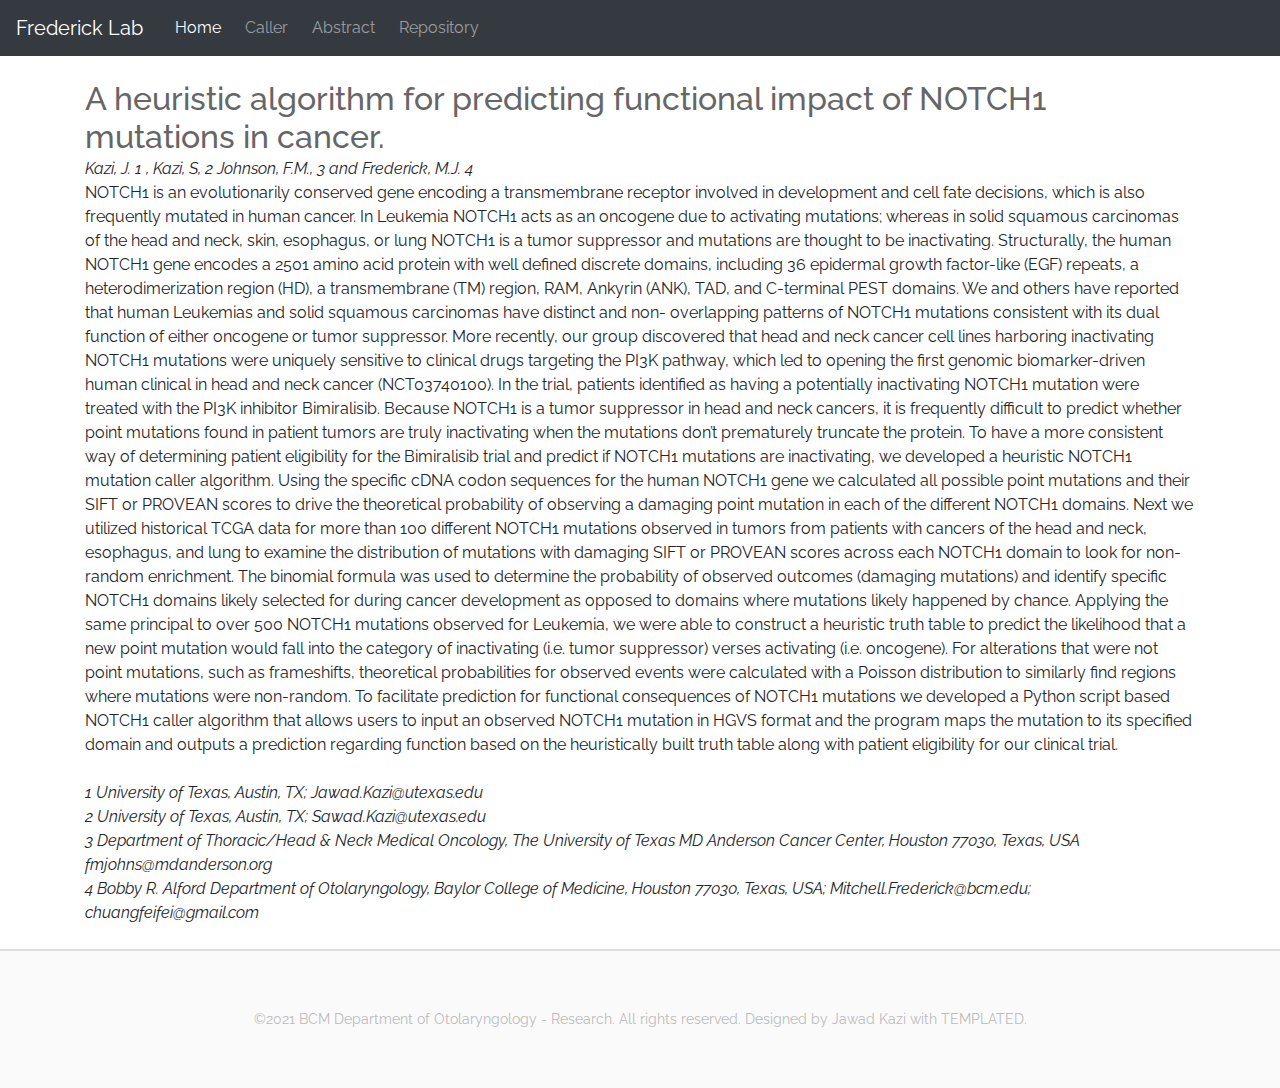
==== commit 0d567494: "changed Jawad credentials from GDHS to UTA" ====
--- a/abstract.html
+++ b/abstract.html
@@ -80,8 +80,8 @@
 format and the program maps the mutation to its specified domain and outputs a prediction regarding
 function based on the heuristically built truth table along with patient eligibility for our clinical trial.</p>
         <p><br><i>
-1 Glenda Dawson High School, Pearland, Texas. kazijawadahmed@gmail.com<br>
-2 School of Natural Sciences, University of Texas, Austin, TX; Sawad.Kazi@utexas.edu<br>
+1 University of Texas, Austin, TX; Jawad.Kazi@utexas.edu<br>
+2 University of Texas, Austin, TX; Sawad.Kazi@utexas.edu<br>
 3 Department of Thoracic/Head &amp; Neck Medical Oncology, The University of Texas MD Anderson Cancer
 Center, Houston 77030, Texas, USA fmjohns@mdanderson.org <br>
 4 Bobby R. Alford Department of Otolaryngology, Baylor College of Medicine, Houston 77030, Texas,
@@ -99,4 +99,4 @@
     </div>
   </footer>
 </body>
-</html>+</html>
